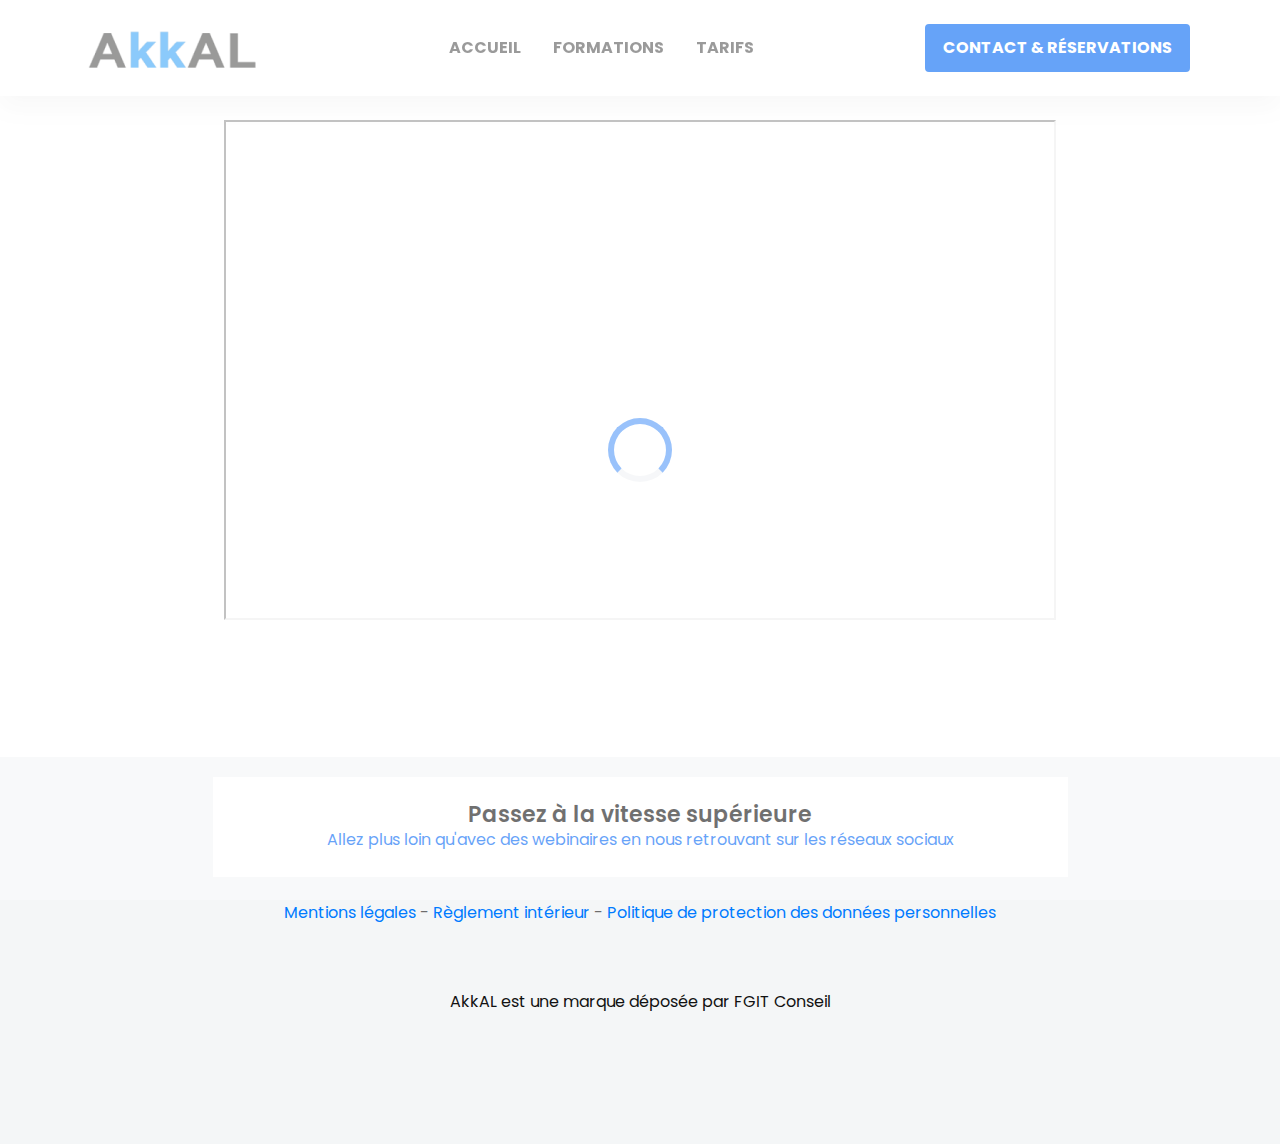
==== c5e423c7-1b0a-4bc1-b007-1ec89167972b.html @ ff51fa35 "first website release" ====
<!doctype html>
<html class="no-js" lang="fr">
<head>
    <link rel="canonical" href="https://www.akkal.fr/c5e423c7-1b0a-4bc1-b007-1ec89167972b.html" />
    <meta name="robots" content="none">
    <meta charset="utf-8">
    <!--====== Title ======-->
    <title>AkkAL - Formation & Collectif - Mentions légales</title>
    <meta name="description" content="">
    <meta name="viewport" content="width=device-width, initial-scale=1">
    <!--====== Favicon Icon ======-->
    <link rel="shortcut icon" href="assets/images/favicon.ico" type="image/ico">
    <!--====== Magnific Popup CSS ======-->
    <link rel="stylesheet" href="assets/css/magnific-popup.css">
    <!--====== Slick CSS ======-->
    <link rel="stylesheet" href="assets/css/slick.css">
    <!--====== Line Icons CSS ======-->
    <link rel="stylesheet" href="assets/css/LineIcons.css">
    <!--====== Bootstrap CSS ======-->
    <link rel="stylesheet" href="assets/css/bootstrap.min.css">
    <!--====== Default CSS ======-->
    <link rel="stylesheet" href="assets/css/default.css">
    <!--====== Style CSS ======-->
    <link rel="stylesheet" href="assets/css/style.css">
</head>
<body>
    <!--[if IE]>
    <p class="browserupgrade">You are using an <strong>outdated</strong> browser. Please <a href="https://browsehappy.com/">upgrade your browser</a> to improve your experience and security.</p>
  <![endif]-->

    <!--====== PRELOADER PART START ======-->

    <div class="preloader">
        <div class="loader">
            <div class="ytp-spinner">
                <div class="ytp-spinner-container">
                    <div class="ytp-spinner-rotator">
                        <div class="ytp-spinner-left">
                            <div class="ytp-spinner-circle"></div>
                        </div>
                        <div class="ytp-spinner-right">
                            <div class="ytp-spinner-circle"></div>
                        </div>
                    </div>
                </div>
            </div>
        </div>
    </div>

    <!--====== PRELOADER PART ENDS ======-->

    <!--====== NAVBAR TWO PART START ======-->

    <section class="navbar-area sticky">
        <div class="container">
            <div class="row">
                <div class="col-lg-12">
                    <nav class="navbar navbar-expand-lg">

                        <a class="navbar-brand" href="index.html">
                            <img src="assets/images/akkal_logo.png" alt="Logo">
                        </a>

                        <button class="navbar-toggler" type="button" data-toggle="collapse" data-target="#navbarTwo"
                            aria-controls="navbarTwo" aria-expanded="false" aria-label="Toggle navigation">
                            <span class="toggler-icon"></span>
                            <span class="toggler-icon"></span>
                            <span class="toggler-icon"></span>
                        </button>

                        <div class="collapse navbar-collapse sub-menu-bar" id="navbarTwo">
                            <ul class="navbar-nav m-auto">
                                <li class="nav-item"><a class="page-scroll" href="index.html#home">Accueil</a></li>
                                <li class="nav-item"><a class="page-scroll" href="index.html#services">Formations</a></li>
                                <li class="nav-item"><a class="page-scroll" href="index.html#pricing">Tarifs</a></li>
                            </ul>
                        </div>

                        <div class="navbar-btn d-none d-sm-inline-block">
                            <ul>
                                <li><a class="solid" href="Contact-reservation.html">Contact & Réservations</a></li>
                            </ul>
                        </div>
                    </nav> <!-- navbar -->
                </div>
            </div> <!-- row -->
        </div> <!-- container -->
    </section>

    <!--====== NAVBAR TWO PART ENDS ======-->

    <!--====== NEW HOME START ======-->

    <section id="home" class="team-area pt-120 pb-130">
        <div class="container">
            <div class="row justify-content-center">
                <div class="col-lg-12 col-md-10 text-center">
<!--                    <iframe type="application/pdf" src="http://docs.google.com/gview?url=https://drive.google.com/file/d/15ZKM6i2l4e6x-0tp0cNgDskytjxABYgN/view?usp=sharing&embedded=true" width="640" height="876">Loading...</iframe>-->
                    <iframe type="application/pdf" src="Akkal_AKFC_CCMS_001.pdf#toolbar=0" class="col-lg-9" height="500">Loading...</iframe>
                </div>
            </div> <!-- row -->
        </div> <!-- container -->
    </section>
    <!--====== PART START ======-->
    <section id="contact" class="contact-area">
        <div class="container">
            <div class="row justify-content-center">
                <div class="team-style-eleven text-center wow fadeIn col-lg-9 col-md-10" data-wow-duration="1s"
                    data-wow-delay="0s">
                    <div class="team-content">
                        <div class="team-social">
                            <ul class="social">
                                <li><a href="https://www.facebook.com/akkal.formation"><i
                                            class="lni lni-facebook-filled"></i></a></li>
                                <li><a href="https://twitter.com/AkkAL_Formation"><i
                                            class="lni lni-twitter-original"></i></a></li>
                                <li><a href="https://www.linkedin.com/company/akkal"><i
                                            class="lni lni-linkedin-original"></i></a></li>
                                <li><a href="https://www.instagram.com/akkal_formation/"><i
                                            class="lni lni-instagram"></i></a></li>
                            </ul>
                        </div>
                        <h4 class="team-name">Passez à la vitesse supérieure</h4>
                        <span class="sub-title">Allez plus loin qu'avec des webinaires en nous retrouvant sur les
                            réseaux sociaux</span>
                    </div>
                </div>
                <div class="col-lg-9 col-md-10">
                    <div class="section-title text-center pb-30">
                        <p class="text"><a href="mentionslegales.html">Mentions légales</a> - <a href="reglementinterieur.html">Règlement intérieur</a> - <a
                                href="rgpd.html">Politique de protection des données personnelles</a></p>
                    </div> <!-- section title -->
                </div>
                <div class="copyright text-center mt-35">
                    <p class="text">AkkAL est une marque déposée par FGIT Conseil</p>
                </div>
            </div>
        </div> <!-- container -->
    </section>

    <!--====== PART ENDS ======-->
    <!--====== BACK TOP TOP PART START ======-->

    <a href="#" class="back-to-top"><i class="lni lni-chevron-up"></i></a>

    <!--====== BACK TOP TOP PART ENDS ======-->

    <!--====== Jquery js ======-->
    <script src="assets/js/vendor/jquery-1.12.4.min.js"></script>
    <script src="assets/js/vendor/modernizr-3.7.1.min.js"></script>

    <!--====== Bootstrap js ======-->
    <script src="assets/js/popper.min.js"></script>
    <script src="assets/js/bootstrap.min.js"></script>

    <!--====== Slick js ======-->
    <script src="assets/js/slick.min.js"></script>

    <!--====== Magnific Popup js ======-->
    <script src="assets/js/jquery.magnific-popup.min.js"></script>

    <!--====== Ajax Contact js ======-->
    <script src="assets/js/ajax-contact.js"></script>

    <!--====== Isotope js ======-->
    <script src="assets/js/imagesloaded.pkgd.min.js"></script>
    <script src="assets/js/isotope.pkgd.min.js"></script>

    <!--====== Scrolling Nav js ======-->
    <script src="assets/js/jquery.easing.min.js"></script>
    <script src="assets/js/scrolling-nav.js"></script>

    <!--====== Main js ======-->
    <script src="assets/js/main.js"></script>

</body>
</html>
---- assets/css/default.css ----
/* Deafult Margin & Padding */
/*-- Margin Top --*/
.mt-5 {
	margin-top: 5px;
}
.mt-10 {
	margin-top: 10px;
}
.mt-15 {
	margin-top: 15px;
}
.mt-20 {
	margin-top: 20px;
}
.mt-25 {
	margin-top: 25px;
}
.mt-30 {
	margin-top: 30px;
}
.mt-35 {
	margin-top: 35px;
}
.mt-40 {
	margin-top: 40px;
}
.mt-45 {
	margin-top: 45px;
}
.mt-50 {
	margin-top: 50px;
}
.mt-55 {
	margin-top: 55px;
}
.mt-60 {
	margin-top: 60px;
}
.mt-65 {
	margin-top: 65px;
}
.mt-70 {
	margin-top: 70px;
}
.mt-75 {
	margin-top: 75px;
}
.mt-80 {
	margin-top: 80px;
}
.mt-85 {
	margin-top: 85px;
}
.mt-90 {
	margin-top: 90px;
}
.mt-95 {
	margin-top: 95px;
}
.mt-100 {
	margin-top: 100px;
}
.mt-105 {
	margin-top: 105px;
}
.mt-110 {
	margin-top: 110px;
}
.mt-115 {
	margin-top: 115px;
}
.mt-120 {
	margin-top: 120px;
}
.mt-125 {
	margin-top: 125px;
}
.mt-130 {
	margin-top: 130px;
}
.mt-135 {
	margin-top: 135px;
}
.mt-140 {
	margin-top: 140px;
}
.mt-145 {
	margin-top: 145px;
}
.mt-150 {
	margin-top: 150px;
}
.mt-155 {
	margin-top: 155px;
}
.mt-160 {
	margin-top: 160px;
}
.mt-165 {
	margin-top: 165px;
}
.mt-170 {
	margin-top: 170px;
}
.mt-175 {
	margin-top: 175px;
}
.mt-180 {
	margin-top: 180px;
}
.mt-185 {
	margin-top: 185px;
}
.mt-190 {
	margin-top: 190px;
}
.mt-195 {
	margin-top: 195px;
}
.mt-200 {
	margin-top: 200px;
}
/*-- Margin Bottom --*/

.mb-5 {
	margin-bottom: 5px;
}
.mb-10 {
	margin-bottom: 10px;
}
.mb-15 {
	margin-bottom: 15px;
}
.mb-20 {
	margin-bottom: 20px;
}
.mb-25 {
	margin-bottom: 25px;
}
.mb-30 {
	margin-bottom: 30px;
}
.mb-35 {
	margin-bottom: 35px;
}
.mb-40 {
	margin-bottom: 40px;
}
.mb-45 {
	margin-bottom: 45px;
}
.mb-50 {
	margin-bottom: 50px;
}
.mb-55 {
	margin-bottom: 55px;
}
.mb-60 {
	margin-bottom: 60px;
}
.mb-65 {
	margin-bottom: 65px;
}
.mb-70 {
	margin-bottom: 70px;
}
.mb-75 {
	margin-bottom: 75px;
}
.mb-80 {
	margin-bottom: 80px;
}
.mb-85 {
	margin-bottom: 85px;
}
.mb-90 {
	margin-bottom: 90px;
}
.mb-95 {
	margin-bottom: 95px;
}
.mb-100 {
	margin-bottom: 100px;
}
.mb-105 {
	margin-bottom: 105px;
}
.mb-110 {
	margin-bottom: 110px;
}
.mb-115 {
	margin-bottom: 115px;
}
.mb-120 {
	margin-bottom: 120px;
}
.mb-125 {
	margin-bottom: 125px;
}
.mb-130 {
	margin-bottom: 130px;
}
.mb-135 {
	margin-bottom: 135px;
}
.mb-140 {
	margin-bottom: 140px;
}
.mb-145 {
	margin-bottom: 145px;
}
.mb-150 {
	margin-bottom: 150px;
}
.mb-155 {
	margin-bottom: 155px;
}
.mb-160 {
	margin-bottom: 160px;
}
.mb-165 {
	margin-bottom: 165px;
}
.mb-170 {
	margin-bottom: 170px;
}
.mb-175 {
	margin-bottom: 175px;
}
.mb-180 {
	margin-bottom: 180px;
}
.mb-185 {
	margin-bottom: 185px;
}
.mb-190 {
	margin-bottom: 190px;
}
.mb-195 {
	margin-bottom: 195px;
}
.mb-200 {
	margin-bottom: 200px;
}
/*-- margin left --*/
.ml-5 {
	margin-left: 5px;
}
.ml-10 {
	margin-left: 10px;
}
.ml-15 {
	margin-left: 15px;
}
.ml-20 {
	margin-left: 20px;
}
.ml-25 {
	margin-left: 25px;
}
.ml-30 {
	margin-left: 30px;
}
.ml-35 {
	margin-left: 35px;
}
.ml-40 {
	margin-left: 40px;
}
.ml-45 {
	margin-left: 45px;
}
.ml-50 {
	margin-left: 50px;
}
.ml-55 {
	margin-left: 55px;
}
.ml-60 {
	margin-left: 60px;
}
.ml-65 {
	margin-left: 65px;
}
.ml-70 {
	margin-left: 70px;
}
.ml-75 {
	margin-left: 75px;
}
.ml-80 {
	margin-left: 80px;
}
.ml-85 {
	margin-left: 85px;
}
.ml-90 {
	margin-left: 90px;
}
.ml-95 {
	margin-left: 95px;
}
.ml-100 {
	margin-left: 100px;
}
.ml-105 {
	margin-left: 105px;
}
.ml-110 {
	margin-left: 110px;
}
.ml-115 {
	margin-left: 115px;
}
.ml-120 {
	margin-left: 120px;
}
.ml-125 {
	margin-left: 125px;
}
.ml-130 {
	margin-left: 130px;
}
.ml-135 {
	margin-left: 135px;
}
.ml-140 {
	margin-left: 140px;
}
.ml-145 {
	margin-left: 145px;
}
.ml-150 {
	margin-left: 150px;
}
.ml-155 {
	margin-left: 155px;
}
.ml-160 {
	margin-left: 160px;
}
.ml-165 {
	margin-left: 165px;
}
.ml-170 {
	margin-left: 170px;
}
.ml-175 {
	margin-left: 175px;
}
.ml-180 {
	margin-left: 180px;
}
.ml-185 {
	margin-left: 185px;
}
.ml-190 {
	margin-left: 190px;
}
.ml-195 {
	margin-left: 195px;
}
.ml-200 {
	margin-left: 200px;
}
/*-- margin right --*/
.mr-5 {
	margin-right: 5px;
}
.mr-10 {
	margin-right: 10px;
}
.mr-15 {
	margin-right: 15px;
}
.mr-20 {
	margin-right: 20px;
}
.mr-25 {
	margin-right: 25px;
}
.mr-30 {
	margin-right: 30px;
}
.mr-35 {
	margin-right: 35px;
}
.mr-40 {
	margin-right: 40px;
}
.mr-45 {
	margin-right: 45px;
}
.mr-50 {
	margin-right: 50px;
}
.mr-55 {
	margin-right: 55px;
}
.mr-60 {
	margin-right: 60px;
}
.mr-65 {
	margin-right: 65px;
}
.mr-70 {
	margin-right: 70px;
}
.mr-75 {
	margin-right: 75px;
}
.mr-80 {
	margin-right: 80px;
}
.mr-85 {
	margin-right: 85px;
}
.mr-90 {
	margin-right: 90px;
}
.mr-95 {
	margin-right: 95px;
}
.mr-100 {
	margin-right: 100px;
}
.mr-105 {
	margin-right: 105px;
}
.mr-110 {
	margin-right: 110px;
}
.mr-115 {
	margin-right: 115px;
}
.mr-120 {
	margin-right: 120px;
}
.mr-125 {
	margin-right: 125px;
}
.mr-130 {
	margin-right: 130px;
}
.mr-135 {
	margin-right: 135px;
}
.mr-140 {
	margin-right: 140px;
}
.mr-145 {
	margin-right: 145px;
}
.mr-150 {
	margin-right: 150px;
}
.mr-155 {
	margin-right: 155px;
}
.mr-160 {
	margin-right: 160px;
}
.mr-165 {
	margin-right: 165px;
}
.mr-170 {
	margin-right: 170px;
}
.mr-175 {
	margin-right: 175px;
}
.mr-180 {
	margin-right: 180px;
}
.mr-185 {
	margin-right: 185px;
}
.mr-190 {
	margin-right: 190px;
}
.mr-195 {
	margin-right: 195px;
}
.mr-200 {
	margin-right: 200px;
}


/*-- Padding Top --*/

.pt-5 {
	padding-top: 5px;
}
.pt-10 {
	padding-top: 10px;
}
.pt-15 {
	padding-top: 15px;
}
.pt-20 {
	padding-top: 20px;
}
.pt-25 {
	padding-top: 25px;
}
.pt-30 {
	padding-top: 30px;
}
.pt-35 {
	padding-top: 35px;
}
.pt-40 {
	padding-top: 40px;
}
.pt-45 {
	padding-top: 45px;
}
.pt-50 {
	padding-top: 50px;
}
.pt-55 {
	padding-top: 55px;
}
.pt-60 {
	padding-top: 60px;
}
.pt-65 {
	padding-top: 65px;
}
.pt-70 {
	padding-top: 70px;
}
.pt-75 {
	padding-top: 75px;
}
.pt-80 {
	padding-top: 80px;
}
.pt-85 {
	padding-top: 85px;
}
.pt-90 {
	padding-top: 90px;
}
.pt-95 {
	padding-top: 95px;
}
.pt-100 {
	padding-top: 100px;
}
.pt-105 {
	padding-top: 105px;
}
.pt-110 {
	padding-top: 110px;
}
.pt-115 {
	padding-top: 115px;
}
.pt-120 {
	padding-top: 120px;
}
.pt-125 {
	padding-top: 125px;
}
.pt-130 {
	padding-top: 130px;
}
.pt-135 {
	padding-top: 135px;
}
.pt-140 {
	padding-top: 140px;
}
.pt-145 {
	padding-top: 145px;
}
.pt-150 {
	padding-top: 150px;
}
.pt-155 {
	padding-top: 155px;
}
.pt-160 {
	padding-top: 160px;
}
.pt-165 {
	padding-top: 165px;
}
.pt-170 {
	padding-top: 170px;
}
.pt-175 {
	padding-top: 175px;
}
.pt-180 {
	padding-top: 180px;
}
.pt-185 {
	padding-top: 185px;
}
.pt-190 {
	padding-top: 190px;
}
.pt-195 {
	padding-top: 195px;
}
.pt-200 {
	padding-top: 200px;
}
/*-- Padding Bottom --*/

.pb-5 {
	padding-bottom: 5px;
}
.pb-10 {
	padding-bottom: 10px;
}
.pb-15 {
	padding-bottom: 15px;
}
.pb-20 {
	padding-bottom: 20px;
}
.pb-25 {
	padding-bottom: 25px;
}
.pb-30 {
	padding-bottom: 30px;
}
.pb-35 {
	padding-bottom: 35px;
}
.pb-40 {
	padding-bottom: 40px;
}
.pb-45 {
	padding-bottom: 45px;
}
.pb-50 {
	padding-bottom: 50px;
}
.pb-55 {
	padding-bottom: 55px;
}
.pb-60 {
	padding-bottom: 60px;
}
.pb-65 {
	padding-bottom: 65px;
}
.pb-70 {
	padding-bottom: 70px;
}
.pb-75 {
	padding-bottom: 75px;
}
.pb-80 {
	padding-bottom: 80px;
}
.pb-85 {
	padding-bottom: 85px;
}
.pb-90 {
	padding-bottom: 90px;
}
.pb-95 {
	padding-bottom: 95px;
}
.pb-100 {
	padding-bottom: 100px;
}
.pb-105 {
	padding-bottom: 105px;
}
.pb-110 {
	padding-bottom: 110px;
}
.pb-115 {
	padding-bottom: 115px;
}
.pb-120 {
	padding-bottom: 120px;
}
.pb-125 {
	padding-bottom: 125px;
}
.pb-130 {
	padding-bottom: 130px;
}
.pb-135 {
	padding-bottom: 135px;
}
.pb-140 {
	padding-bottom: 140px;
}
.pb-145 {
	padding-bottom: 145px;
}
.pb-150 {
	padding-bottom: 150px;
}
.pb-155 {
	padding-bottom: 155px;
}
.pb-160 {
	padding-bottom: 160px;
}
.pb-165 {
	padding-bottom: 165px;
}
.pb-170 {
	padding-bottom: 170px;
}
.pb-175 {
	padding-bottom: 175px;
}
.pb-180 {
	padding-bottom: 180px;
}
.pb-185 {
	padding-bottom: 185px;
}
.pb-190 {
	padding-bottom: 190px;
}
.pb-195 {
	padding-bottom: 195px;
}
.pb-200 {
	padding-bottom: 200px;
}

/*-- Padding left --*/

.pl-0 {
	padding-left: 0px;
}
.pl-5 {
	padding-left: 5px;
}
.pl-10 {
	padding-left: 10px;
}
.pl-15 {
	padding-left: 15px;
}
.pl-20 {
	padding-left: 20px;
}
.pl-25 {
	padding-left: 25px;
}
.pl-30 {
	padding-left: 30px;
}
.pl-35 {
	padding-left: 35px;
}
.pl-40 {
	padding-left: 40px;
}
.pl-45 {
	padding-left: 45px;
}
.pl-50 {
	padding-left: 50px;
}
.pl-55 {
	padding-left: 55px;
}
.pl-60 {
	padding-left: 60px;
}
.pl-65 {
	padding-left: 65px;
}
.pl-70 {
	padding-left: 70px;
}
.pl-75 {
	padding-left: 75px;
}
.pl-80 {
	padding-left: 80px;
}
.pl-85 {
	padding-left: 85px;
}
.pl-90 {
	padding-left: 90px;
}
.pl-100 {
	padding-left: 100px;
}
.pl-105 {
	padding-left: 105px;
}
.pl-110 {
	padding-left: 110px;
}
.pl-115 {
	padding-left: 115px;
}
.pl-120 {
	padding-left: 120px;
}
.pl-125 {
	padding-left: 125px;
}
/*-- Padding right --*/

.pr-0 {
	padding-right: 0px;
}
.pr-5 {
	padding-right: 5px;
}
.pr-10 {
	padding-right: 10px;
}
.pr-15 {
	padding-right: 15px;
}
.pr-20 {
	padding-right: 20px;
}
.pr-25 {
	padding-right: 25px;
}
.pr-30 {
	padding-right: 30px;
}
.pr-35 {
	padding-right: 35px;
}
.pr-40 {
	padding-right: 40px;
}
.pr-45 {
	padding-right: 45px;
}
.pr-50 {
	padding-right: 50px;
}
.pr-55 {
	padding-right: 55px;
}
.pr-60 {
	padding-right: 60px;
}
.pr-65 {
	padding-right: 65px;
}
.pr-70 {
	padding-right: 70px;
}
.pr-75 {
	padding-right: 75px;
}
.pr-80 {
	padding-right: 80px;
}
.pr-85 {
	padding-right: 85px;
}
.pr-90 {
	padding-right: 90px;
}
.pr-95 {
	padding-right: 95px;
}
.pr-100 {
	padding-right: 100px;
}
.pr-105 {
	padding-right: 105px;
}
/* Background Color */

.gray-bg {
	background: #f6f6f6;
}
.white-bg {
	background: #fff;
}
.black-bg {
	background: #222;
}
/* Color */

.white {
	color: #fff;
}
.black {
	color: #222;
}
/* black overlay */

[data-overlay] {
	position: relative;
}
[data-overlay]::before {
	background: #000 none repeat scroll 0 0;
	content: "";
	height: 100%;
	left: 0;
	position: absolute;
	top: 0;
	width: 100%;
	z-index: 1;
}
[data-overlay="3"]::before {
	opacity: 0.3;
}
[data-overlay="4"]::before {
	opacity: 0.4;
}
[data-overlay="5"]::before {
	opacity: 0.5;
}
[data-overlay="6"]::before {
	opacity: 0.6;
}
[data-overlay="7"]::before {
	opacity: 0.7;
}
[data-overlay="8"]::before {
	opacity: 0.8;
}
[data-overlay="9"]::before {
	opacity: 0.9;
}
---- assets/css/style.css ----
/*-----------------------------------------------------------------------------------

    Template Name: Smash - Bootstrap Template
    Template URI: uideck.com
    Author: UIdeck
    Version: 1.0

-----------------------------------------------------------------------------------

    CSS INDEX
    ===================

    01. Theme default CSS
	02. Header
    03. Hero
	04. Footer

-----------------------------------------------------------------------------------*/
/*===========================
      01.COMMON css 
===========================*/
@import url("https://fonts.googleapis.com/css?family=Poppins:300,400,500,600,700,800");
body {
  font-family: "Poppins", sans-serif;
  font-weight: normal;
  font-style: normal;
  color: #121212; }

* {
  margin: 0;
  padding: 0;
  -webkit-box-sizing: border-box;
  -moz-box-sizing: border-box;
  box-sizing: border-box; }

img {
  max-width: 100%; }

a:focus,
input:focus,
textarea:focus,
button:focus {
  text-decoration: none;
  outline: none; }

a:focus,
a:hover {
  text-decoration: none; }

i,
span,
a {
  display: inline-block; }

h1,
h2,
h3,
h4,
h5,
h6 {
  font-family: "Poppins", sans-serif;
  font-weight: 600;
  color: #121212;
  margin: 0px; }

h1 {
  font-size: 48px; }

h2 {
  font-size: 36px; }

h3 {
  font-size: 28px; }

h4 {
  font-size: 22px; }

h5 {
  font-size: 18px; }

h6 {
  font-size: 16px; }

ul, ol {
  margin: 0px;
  padding: 0px;
  list-style-type: none; }

p {
  font-size: 16px;
  font-weight: 400;
  line-height: 24px;
  color: #121212;
  margin: 0px; }

.bg_cover {
  background-position: center center;
  background-size: cover;
  background-repeat: no-repeat;
  width: 100%;
  height: 100%; }

/*===== All Slick Slide Outline Style =====*/
.slick-slide {
  outline: 0; }

/*===== All Section Title Style =====*/
.section-title .title {
  font-size: 44px;
  font-weight: 600;
  color: #121212;
  line-height: 55px; }
  @media (max-width: 767px) {
    .section-title .title {
      font-size: 30px;
      line-height: 35px; } }
.section-title .text {
  font-size: 16px;
  line-height: 24px;
  color: #6c6c6c;
  margin-top: 24px; }

/*===== All Preloader Style =====*/
.preloader {
  /* Body Overlay */
  position: fixed;
  top: 0;
  left: 0;
  display: table;
  height: 100%;
  width: 100%;
  /* Change Background Color */
  background: #fff;
  z-index: 99999; }
  .preloader .loader {
    display: table-cell;
    vertical-align: middle;
    text-align: center; }
    .preloader .loader .ytp-spinner {
      position: absolute;
      left: 50%;
      top: 50%;
      width: 64px;
      margin-left: -32px;
      z-index: 18;
      pointer-events: none; }
      .preloader .loader .ytp-spinner .ytp-spinner-container {
        pointer-events: none;
        position: absolute;
        width: 100%;
        padding-bottom: 100%;
        top: 50%;
        left: 50%;
        margin-top: -50%;
        margin-left: -50%;
        -webkit-animation: ytp-spinner-linspin 1568.23529647ms linear infinite;
        -moz-animation: ytp-spinner-linspin 1568.23529647ms linear infinite;
        -o-animation: ytp-spinner-linspin 1568.23529647ms linear infinite;
        animation: ytp-spinner-linspin 1568.23529647ms linear infinite; }
        .preloader .loader .ytp-spinner .ytp-spinner-container .ytp-spinner-rotator {
          position: absolute;
          width: 100%;
          height: 100%;
          -webkit-animation: ytp-spinner-easespin 5332ms cubic-bezier(0.4, 0, 0.2, 1) infinite both;
          -moz-animation: ytp-spinner-easespin 5332ms cubic-bezier(0.4, 0, 0.2, 1) infinite both;
          -o-animation: ytp-spinner-easespin 5332ms cubic-bezier(0.4, 0, 0.2, 1) infinite both;
          animation: ytp-spinner-easespin 5332ms cubic-bezier(0.4, 0, 0.2, 1) infinite both; }
          .preloader .loader .ytp-spinner .ytp-spinner-container .ytp-spinner-rotator .ytp-spinner-left {
            position: absolute;
            top: 0;
            left: 0;
            bottom: 0;
            overflow: hidden;
            right: 50%; }
          .preloader .loader .ytp-spinner .ytp-spinner-container .ytp-spinner-rotator .ytp-spinner-right {
            position: absolute;
            top: 0;
            right: 0;
            bottom: 0;
            overflow: hidden;
            left: 50%; }
    .preloader .loader .ytp-spinner-circle {
      box-sizing: border-box;
      position: absolute;
      width: 200%;
      height: 100%;
      border-style: solid;
      /* Spinner Color */
      border-color: #0067f4 #0067f4 #e9ecef;
      border-radius: 50%;
      border-width: 6px; }
    .preloader .loader .ytp-spinner-left .ytp-spinner-circle {
      left: 0;
      right: -100%;
      border-right-color: #e9ecef;
      -webkit-animation: ytp-spinner-left-spin 1333ms cubic-bezier(0.4, 0, 0.2, 1) infinite both;
      -moz-animation: ytp-spinner-left-spin 1333ms cubic-bezier(0.4, 0, 0.2, 1) infinite both;
      -o-animation: ytp-spinner-left-spin 1333ms cubic-bezier(0.4, 0, 0.2, 1) infinite both;
      animation: ytp-spinner-left-spin 1333ms cubic-bezier(0.4, 0, 0.2, 1) infinite both; }
    .preloader .loader .ytp-spinner-right .ytp-spinner-circle {
      left: -100%;
      right: 0;
      border-left-color: #e9ecef;
      -webkit-animation: ytp-right-spin 1333ms cubic-bezier(0.4, 0, 0.2, 1) infinite both;
      -moz-animation: ytp-right-spin 1333ms cubic-bezier(0.4, 0, 0.2, 1) infinite both;
      -o-animation: ytp-right-spin 1333ms cubic-bezier(0.4, 0, 0.2, 1) infinite both;
      animation: ytp-right-spin 1333ms cubic-bezier(0.4, 0, 0.2, 1) infinite both; }

/* Preloader Animations */
@-webkit-keyframes ytp-spinner-linspin {
  to {
    -webkit-transform: rotate(360deg);
    -moz-transform: rotate(360deg);
    -ms-transform: rotate(360deg);
    -o-transform: rotate(360deg);
    transform: rotate(360deg); } }
@keyframes ytp-spinner-linspin {
  to {
    -webkit-transform: rotate(360deg);
    -moz-transform: rotate(360deg);
    -ms-transform: rotate(360deg);
    -o-transform: rotate(360deg);
    transform: rotate(360deg); } }
@-webkit-keyframes ytp-spinner-easespin {
  12.5% {
    -webkit-transform: rotate(135deg);
    -moz-transform: rotate(135deg);
    -ms-transform: rotate(135deg);
    -o-transform: rotate(135deg);
    transform: rotate(135deg); }
  25% {
    -webkit-transform: rotate(270deg);
    -moz-transform: rotate(270deg);
    -ms-transform: rotate(270deg);
    -o-transform: rotate(270deg);
    transform: rotate(270deg); }
  37.5% {
    -webkit-transform: rotate(405deg);
    -moz-transform: rotate(405deg);
    -ms-transform: rotate(405deg);
    -o-transform: rotate(405deg);
    transform: rotate(405deg); }
  50% {
    -webkit-transform: rotate(540deg);
    -moz-transform: rotate(540deg);
    -ms-transform: rotate(540deg);
    -o-transform: rotate(540deg);
    transform: rotate(540deg); }
  62.5% {
    -webkit-transform: rotate(675deg);
    -moz-transform: rotate(675deg);
    -ms-transform: rotate(675deg);
    -o-transform: rotate(675deg);
    transform: rotate(675deg); }
  75% {
    -webkit-transform: rotate(810deg);
    -moz-transform: rotate(810deg);
    -ms-transform: rotate(810deg);
    -o-transform: rotate(810deg);
    transform: rotate(810deg); }
  87.5% {
    -webkit-transform: rotate(945deg);
    -moz-transform: rotate(945deg);
    -ms-transform: rotate(945deg);
    -o-transform: rotate(945deg);
    transform: rotate(945deg); }
  to {
    -webkit-transform: rotate(1080deg);
    -moz-transform: rotate(1080deg);
    -ms-transform: rotate(1080deg);
    -o-transform: rotate(1080deg);
    transform: rotate(1080deg); } }
@keyframes ytp-spinner-easespin {
  12.5% {
    -webkit-transform: rotate(135deg);
    -moz-transform: rotate(135deg);
    -ms-transform: rotate(135deg);
    -o-transform: rotate(135deg);
    transform: rotate(135deg); }
  25% {
    -webkit-transform: rotate(270deg);
    -moz-transform: rotate(270deg);
    -ms-transform: rotate(270deg);
    -o-transform: rotate(270deg);
    transform: rotate(270deg); }
  37.5% {
    -webkit-transform: rotate(405deg);
    -moz-transform: rotate(405deg);
    -ms-transform: rotate(405deg);
    -o-transform: rotate(405deg);
    transform: rotate(405deg); }
  50% {
    -webkit-transform: rotate(540deg);
    -moz-transform: rotate(540deg);
    -ms-transform: rotate(540deg);
    -o-transform: rotate(540deg);
    transform: rotate(540deg); }
  62.5% {
    -webkit-transform: rotate(675deg);
    -moz-transform: rotate(675deg);
    -ms-transform: rotate(675deg);
    -o-transform: rotate(675deg);
    transform: rotate(675deg); }
  75% {
    -webkit-transform: rotate(810deg);
    -moz-transform: rotate(810deg);
    -ms-transform: rotate(810deg);
    -o-transform: rotate(810deg);
    transform: rotate(810deg); }
  87.5% {
    -webkit-transform: rotate(945deg);
    -moz-transform: rotate(945deg);
    -ms-transform: rotate(945deg);
    -o-transform: rotate(945deg);
    transform: rotate(945deg); }
  to {
    -webkit-transform: rotate(1080deg);
    -moz-transform: rotate(1080deg);
    -ms-transform: rotate(1080deg);
    -o-transform: rotate(1080deg);
    transform: rotate(1080deg); } }
@-webkit-keyframes ytp-spinner-left-spin {
  0% {
    -webkit-transform: rotate(130deg);
    -moz-transform: rotate(130deg);
    -ms-transform: rotate(130deg);
    -o-transform: rotate(130deg);
    transform: rotate(130deg); }
  50% {
    -webkit-transform: rotate(-5deg);
    -moz-transform: rotate(-5deg);
    -ms-transform: rotate(-5deg);
    -o-transform: rotate(-5deg);
    transform: rotate(-5deg); }
  to {
    -webkit-transform: rotate(130deg);
    -moz-transform: rotate(130deg);
    -ms-transform: rotate(130deg);
    -o-transform: rotate(130deg);
    transform: rotate(130deg); } }
@keyframes ytp-spinner-left-spin {
  0% {
    -webkit-transform: rotate(130deg);
    -moz-transform: rotate(130deg);
    -ms-transform: rotate(130deg);
    -o-transform: rotate(130deg);
    transform: rotate(130deg); }
  50% {
    -webkit-transform: rotate(-5deg);
    -moz-transform: rotate(-5deg);
    -ms-transform: rotate(-5deg);
    -o-transform: rotate(-5deg);
    transform: rotate(-5deg); }
  to {
    -webkit-transform: rotate(130deg);
    -moz-transform: rotate(130deg);
    -ms-transform: rotate(130deg);
    -o-transform: rotate(130deg);
    transform: rotate(130deg); } }
@-webkit-keyframes ytp-right-spin {
  0% {
    -webkit-transform: rotate(-130deg);
    -moz-transform: rotate(-130deg);
    -ms-transform: rotate(-130deg);
    -o-transform: rotate(-130deg);
    transform: rotate(-130deg); }
  50% {
    -webkit-transform: rotate(5deg);
    -moz-transform: rotate(5deg);
    -ms-transform: rotate(5deg);
    -o-transform: rotate(5deg);
    transform: rotate(5deg); }
  to {
    -webkit-transform: rotate(-130deg);
    -moz-transform: rotate(-130deg);
    -ms-transform: rotate(-130deg);
    -o-transform: rotate(-130deg);
    transform: rotate(-130deg); } }
@keyframes ytp-right-spin {
  0% {
    -webkit-transform: rotate(-130deg);
    -moz-transform: rotate(-130deg);
    -ms-transform: rotate(-130deg);
    -o-transform: rotate(-130deg);
    transform: rotate(-130deg); }
  50% {
    -webkit-transform: rotate(5deg);
    -moz-transform: rotate(5deg);
    -ms-transform: rotate(5deg);
    -o-transform: rotate(5deg);
    transform: rotate(5deg); }
  to {
    -webkit-transform: rotate(-130deg);
    -moz-transform: rotate(-130deg);
    -ms-transform: rotate(-130deg);
    -o-transform: rotate(-130deg);
    transform: rotate(-130deg); } }
/*===========================
    11.BUTTON css 
===========================*/
.buttons-title .title {
  font-size: 36px;
  line-height: 45px;
  color: #6c6c6c; }
  @media (max-width: 767px) {
    .buttons-title .title {
      font-size: 24px;
      line-height: 35px; } }

.main-btn {
  display: inline-block;
  font-weight: 700;
  text-align: center;
  white-space: nowrap;
  vertical-align: middle;
  -webkit-user-select: none;
  -moz-user-select: none;
  -ms-user-select: none;
  user-select: none;
  border: 2px solid transparent;
  padding: 0 32px;
  font-size: 16px;
  line-height: 46px;
  color: #0067f4;
  cursor: pointer;
  z-index: 5;
  -webkit-transition: all 0.4s ease-out 0s;
  -moz-transition: all 0.4s ease-out 0s;
  -ms-transition: all 0.4s ease-out 0s;
  -o-transition: all 0.4s ease-out 0s;
  transition: all 0.4s ease-out 0s;
  position: relative;
  text-transform: uppercase; }
  @media (max-width: 767px) {
    .main-btn {
      font-size: 14px;
      padding: 0 20px;
      line-height: 40px; } }

/*===== standard Buttons =====*/
.standard-buttons ul li {
  display: inline-block;
  margin-left: 18px;
  margin-top: 20px; }
  @media (max-width: 767px) {
    .standard-buttons ul li {
      margin-left: 0; } }
  .standard-buttons ul li:first-child {
    margin-left: 0; }
.standard-buttons .standard-one {
  border-color: #0067f4; }
  .standard-buttons .standard-one:hover {
    color: #0067f4;
    background-color: rgba(0, 103, 244, 0.4); }
.standard-buttons .standard-two {
  color: #fff;
  background-color: #0067f4;
  border-color: #0067f4; }
  .standard-buttons .standard-two:hover {
    color: #0067f4;
    background-color: transparent; }
.standard-buttons .standard-three {
  overflow: hidden;
  line-height: 50px;
  color: #fff;
  background: -webkit-linear-gradient(left, #0067f4 0%, #2bdbdc 50%, #0067f4 100%);
  background: -o-linear-gradient(left, #0067f4 0%, #2bdbdc 50%, #0067f4 100%);
  background: linear-gradient(to right, #0067f4 0%, #2bdbdc 50%, #0067f4 100%);
  border: 0;
  line-height: 52px;
  background-size: 200% auto; }
  @media only screen and (min-width: 768px) and (max-width: 991px) {
    .standard-buttons .standard-three {
      line-height: 44px; } }
  @media (max-width: 767px) {
    .standard-buttons .standard-three {
      line-height: 44px; } }
  .standard-buttons .standard-three:hover {
    background-position: right center; }
.standard-buttons .standard-four {
  border-color: #0067f4;
  padding-left: 60px; }
  @media (max-width: 767px) {
    .standard-buttons .standard-four {
      padding-left: 40px; } }
  .standard-buttons .standard-four span {
    position: absolute;
    top: 50%;
    -webkit-transform: translateY(-50%);
    -moz-transform: translateY(-50%);
    -ms-transform: translateY(-50%);
    -o-transform: translateY(-50%);
    transform: translateY(-50%);
    overflow: hidden;
    left: 30px;
    line-height: normal; }
    @media (max-width: 767px) {
      .standard-buttons .standard-four span {
        left: 15px; } }
  .standard-buttons .standard-four:hover {
    color: #0067f4;
    background-color: rgba(0, 103, 244, 0.4); }
    .standard-buttons .standard-four:hover i {
      animation: iconTranslateY 0.5s forwards; }
.standard-buttons .standard-five {
  color: #fff;
  background-color: #0067f4;
  border-color: #0067f4;
  padding-left: 60px; }
  @media (max-width: 767px) {
    .standard-buttons .standard-five {
      padding-left: 40px; } }
  .standard-buttons .standard-five span {
    position: absolute;
    top: 50%;
    -webkit-transform: translateY(-50%);
    -moz-transform: translateY(-50%);
    -ms-transform: translateY(-50%);
    -o-transform: translateY(-50%);
    transform: translateY(-50%);
    overflow: hidden;
    left: 30px;
    line-height: normal; }
    @media (max-width: 767px) {
      .standard-buttons .standard-five span {
        left: 15px; } }
  .standard-buttons .standard-five:hover {
    color: #0067f4;
    background-color: transparent; }
    .standard-buttons .standard-five:hover i {
      animation: iconTranslateY 0.5s forwards; }
.standard-buttons .standard-six {
  padding-right: 60px;
  overflow: hidden;
  line-height: 50px;
  color: #fff;
  background: -webkit-linear-gradient(left, #0067f4 0%, #2bdbdc 50%, #0067f4 100%);
  background: -o-linear-gradient(left, #0067f4 0%, #2bdbdc 50%, #0067f4 100%);
  background: linear-gradient(to right, #0067f4 0%, #2bdbdc 50%, #0067f4 100%);
  border: 0;
  line-height: 52px;
  background-size: 200% auto; }
  @media (max-width: 767px) {
    .standard-buttons .standard-six {
      padding-right: 40px;
      line-height: 44px; } }
  @media only screen and (min-width: 768px) and (max-width: 991px) {
    .standard-buttons .standard-six {
      line-height: 44px; } }
  .standard-buttons .standard-six span {
    position: absolute;
    top: 50%;
    -webkit-transform: translateY(-50%);
    -moz-transform: translateY(-50%);
    -ms-transform: translateY(-50%);
    -o-transform: translateY(-50%);
    transform: translateY(-50%);
    overflow: hidden;
    right: 30px;
    line-height: normal; }
    @media (max-width: 767px) {
      .standard-buttons .standard-six span {
        right: 15px; } }
  .standard-buttons .standard-six:hover {
    background-position: right center; }
    .standard-buttons .standard-six:hover i {
      -webkit-animation: iconTranslateY 0.5s forwards;
      -moz-animation: iconTranslateY 0.5s forwards;
      -o-animation: iconTranslateY 0.5s forwards;
      animation: iconTranslateY 0.5s forwards; }

/*===== Light Rounded Buttons =====*/
.light-rounded-buttons ul li {
  display: inline-block;
  margin-left: 18px;
  margin-top: 20px; }
  @media (max-width: 767px) {
    .light-rounded-buttons ul li {
      margin-left: 0; } }
  .light-rounded-buttons ul li:first-child {
    margin-left: 0; }
.light-rounded-buttons .main-btn {
  border-radius: 5px; }
.light-rounded-buttons .light-rounded-one {
  border-color: #0067f4; }
  .light-rounded-buttons .light-rounded-one:hover {
    color: #0067f4;
    background-color: rgba(0, 103, 244, 0.4); }
.light-rounded-buttons .light-rounded-two {
  color: #fff;
  background-color: #0067f4;
  border-color: #0067f4; }
  .light-rounded-buttons .light-rounded-two:hover {
    color: #0067f4;
    background-color: transparent; }
.light-rounded-buttons .light-rounded-three {
  overflow: hidden;
  line-height: 50px;
  color: #fff;
  background: -webkit-linear-gradient(left, #0067f4 0%, #2bdbdc 50%, #0067f4 100%);
  background: -o-linear-gradient(left, #0067f4 0%, #2bdbdc 50%, #0067f4 100%);
  background: linear-gradient(to right, #0067f4 0%, #2bdbdc 50%, #0067f4 100%);
  background-size: 200% auto;
  line-height: 52px;
  border: 0; }
  @media only screen and (min-width: 768px) and (max-width: 991px) {
    .light-rounded-buttons .light-rounded-three {
      line-height: 44px; } }
  @media (max-width: 767px) {
    .light-rounded-buttons .light-rounded-three {
      line-height: 44px; } }
  .light-rounded-buttons .light-rounded-three:hover {
    background-position: right center; }
.light-rounded-buttons .light-rounded-four {
  border-color: #0067f4;
  padding-left: 60px; }
  @media (max-width: 767px) {
    .light-rounded-buttons .light-rounded-four {
      padding-left: 40px; } }
  .light-rounded-buttons .light-rounded-four span {
    position: absolute;
    top: 50%;
    -webkit-transform: translateY(-50%);
    -moz-transform: translateY(-50%);
    -ms-transform: translateY(-50%);
    -o-transform: translateY(-50%);
    transform: translateY(-50%);
    overflow: hidden;
    left: 30px;
    line-height: normal; }
    @media (max-width: 767px) {
      .light-rounded-buttons .light-rounded-four span {
        left: 15px; } }
  .light-rounded-buttons .light-rounded-four:hover {
    color: #0067f4;
    background-color: rgba(0, 103, 244, 0.4); }
    .light-rounded-buttons .light-rounded-four:hover i {
      -webkit-animation: iconTranslateY 0.5s forwards;
      -moz-animation: iconTranslateY 0.5s forwards;
      -o-animation: iconTranslateY 0.5s forwards;
      animation: iconTranslateY 0.5s forwards; }
.light-rounded-buttons .light-rounded-five {
  color: #fff;
  background-color: #0067f4;
  border-color: #0067f4;
  padding-left: 60px; }
  @media (max-width: 767px) {
    .light-rounded-buttons .light-rounded-five {
      padding-left: 40px; } }
  .light-rounded-buttons .light-rounded-five span {
    position: absolute;
    top: 50%;
    -webkit-transform: translateY(-50%);
    -moz-transform: translateY(-50%);
    -ms-transform: translateY(-50%);
    -o-transform: translateY(-50%);
    transform: translateY(-50%);
    overflow: hidden;
    left: 30px;
    line-height: normal; }
    @media (max-width: 767px) {
      .light-rounded-buttons .light-rounded-five span {
        left: 15px; } }
  .light-rounded-buttons .light-rounded-five:hover {
    color: #0067f4;
    background-color: transparent; }
    .light-rounded-buttons .light-rounded-five:hover i {
      -webkit-animation: iconTranslateY 0.5s forwards;
      -moz-animation: iconTranslateY 0.5s forwards;
      -o-animation: iconTranslateY 0.5s forwards;
      animation: iconTranslateY 0.5s forwards; }
.light-rounded-buttons .light-rounded-six {
  padding-right: 60px;
  overflow: hidden;
  line-height: 50px;
  color: #fff;
  background: -webkit-linear-gradient(left, #0067f4 0%, #2bdbdc 50%, #0067f4 100%);
  background: -o-linear-gradient(left, #0067f4 0%, #2bdbdc 50%, #0067f4 100%);
  background: linear-gradient(to right, #0067f4 0%, #2bdbdc 50%, #0067f4 100%);
  background-size: 200% auto;
  line-height: 52px;
  border: 0; }
  @media only screen and (min-width: 768px) and (max-width: 991px) {
    .light-rounded-buttons .light-rounded-six {
      line-height: 44px; } }
  @media (max-width: 767px) {
    .light-rounded-buttons .light-rounded-six {
      padding-right: 40px;
      line-height: 44px; } }
  .light-rounded-buttons .light-rounded-six span {
    position: absolute;
    top: 50%;
    -webkit-transform: translateY(-50%);
    -moz-transform: translateY(-50%);
    -ms-transform: translateY(-50%);
    -o-transform: translateY(-50%);
    transform: translateY(-50%);
    overflow: hidden;
    right: 30px;
    line-height: normal; }
    @media (max-width: 767px) {
      .light-rounded-buttons .light-rounded-six span {
        right: 15px; } }
  .light-rounded-buttons .light-rounded-six:hover {
    background-position: right center; }
    .light-rounded-buttons .light-rounded-six:hover i {
      -webkit-animation: iconTranslateY 0.5s forwards;
      -moz-animation: iconTranslateY 0.5s forwards;
      -o-animation: iconTranslateY 0.5s forwards;
      animation: iconTranslateY 0.5s forwards; }

/*===== Semi Rounded Buttons =====*/
.semi-rounded-buttons ul li {
  display: inline-block;
  margin-left: 18px;
  margin-top: 20px; }
  @media (max-width: 767px) {
    .semi-rounded-buttons ul li {
      margin-left: 0; } }
  .semi-rounded-buttons ul li:first-child {
    margin-left: 0; }
.semi-rounded-buttons .main-btn {
  border-radius: 10px; }
.semi-rounded-buttons .semi-rounded-one {
  border-color: #0067f4; }
  .semi-rounded-buttons .semi-rounded-one:hover {
    color: #0067f4;
    background-color: rgba(0, 103, 244, 0.4); }
.semi-rounded-buttons .semi-rounded-two {
  color: #fff;
  background-color: #0067f4;
  border-color: #0067f4; }
  .semi-rounded-buttons .semi-rounded-two:hover {
    color: #0067f4;
    background-color: transparent; }
.semi-rounded-buttons .semi-rounded-three {
  overflow: hidden;
  line-height: 52px;
  background: -webkit-linear-gradient(left, #0067f4 0%, #2bdbdc 50%, #0067f4 100%);
  background: -o-linear-gradient(left, #0067f4 0%, #2bdbdc 50%, #0067f4 100%);
  background: linear-gradient(to right, #0067f4 0%, #2bdbdc 50%, #0067f4 100%);
  background-size: 200% auto;
  border: 0;
  color: #fff; }
  @media only screen and (min-width: 768px) and (max-width: 991px) {
    .semi-rounded-buttons .semi-rounded-three {
      line-height: 44px; } }
  @media (max-width: 767px) {
    .semi-rounded-buttons .semi-rounded-three {
      line-height: 44px; } }
  .semi-rounded-buttons .semi-rounded-three:hover {
    background-position: right center; }
.semi-rounded-buttons .semi-rounded-four {
  border-color: #0067f4;
  padding-left: 60px; }
  @media (max-width: 767px) {
    .semi-rounded-buttons .semi-rounded-four {
      padding-left: 40px; } }
  .semi-rounded-buttons .semi-rounded-four span {
    position: absolute;
    top: 50%;
    -webkit-transform: translateY(-50%);
    -moz-transform: translateY(-50%);
    -ms-transform: translateY(-50%);
    -o-transform: translateY(-50%);
    transform: translateY(-50%);
    overflow: hidden;
    left: 30px;
    line-height: normal; }
    @media (max-width: 767px) {
      .semi-rounded-buttons .semi-rounded-four span {
        left: 15px; } }
  .semi-rounded-buttons .semi-rounded-four:hover {
    color: #0067f4;
    background-color: rgba(0, 103, 244, 0.4); }
    .semi-rounded-buttons .semi-rounded-four:hover i {
      -webkit-animation: iconTranslateY 0.5s forwards;
      -moz-animation: iconTranslateY 0.5s forwards;
      -o-animation: iconTranslateY 0.5s forwards;
      animation: iconTranslateY 0.5s forwards; }
.semi-rounded-buttons .semi-rounded-five {
  color: #fff;
  background-color: #0067f4;
  border-color: #0067f4;
  padding-left: 60px; }
  @media (max-width: 767px) {
    .semi-rounded-buttons .semi-rounded-five {
      padding-left: 40px; } }
  .semi-rounded-buttons .semi-rounded-five span {
    position: absolute;
    top: 50%;
    -webkit-transform: translateY(-50%);
    -moz-transform: translateY(-50%);
    -ms-transform: translateY(-50%);
    -o-transform: translateY(-50%);
    transform: translateY(-50%);
    overflow: hidden;
    left: 30px;
    line-height: normal; }
    @media (max-width: 767px) {
      .semi-rounded-buttons .semi-rounded-five span {
        left: 15px; } }
  .semi-rounded-buttons .semi-rounded-five:hover {
    color: #0067f4;
    background-color: transparent; }
    .semi-rounded-buttons .semi-rounded-five:hover i {
      -webkit-animation: iconTranslateY 0.5s forwards;
      -moz-animation: iconTranslateY 0.5s forwards;
      -o-animation: iconTranslateY 0.5s forwards;
      animation: iconTranslateY 0.5s forwards; }
.semi-rounded-buttons .semi-rounded-six {
  padding-right: 60px;
  overflow: hidden;
  line-height: 52px;
  background: -webkit-linear-gradient(left, #0067f4 0%, #2bdbdc 50%, #0067f4 100%);
  background: -o-linear-gradient(left, #0067f4 0%, #2bdbdc 50%, #0067f4 100%);
  background: linear-gradient(to right, #0067f4 0%, #2bdbdc 50%, #0067f4 100%);
  background-size: 200% auto;
  border: 0;
  color: #fff; }
  @media only screen and (min-width: 768px) and (max-width: 991px) {
    .semi-rounded-buttons .semi-rounded-six {
      line-height: 44px; } }
  @media (max-width: 767px) {
    .semi-rounded-buttons .semi-rounded-six {
      padding-right: 40px;
      line-height: 44px; } }
  .semi-rounded-buttons .semi-rounded-six span {
    position: absolute;
    top: 50%;
    -webkit-transform: translateY(-50%);
    -moz-transform: translateY(-50%);
    -ms-transform: translateY(-50%);
    -o-transform: translateY(-50%);
    transform: translateY(-50%);
    overflow: hidden;
    right: 30px;
    line-height: normal; }
    @media (max-width: 767px) {
      .semi-rounded-buttons .semi-rounded-six span {
        right: 15px; } }
  .semi-rounded-buttons .semi-rounded-six:hover {
    background-position: right center; }
    .semi-rounded-buttons .semi-rounded-six:hover i {
      -webkit-animation: iconTranslateY 0.5s forwards;
      -moz-animation: iconTranslateY 0.5s forwards;
      -o-animation: iconTranslateY 0.5s forwards;
      animation: iconTranslateY 0.5s forwards; }

/*===== Rounded Buttons =====*/
.rounded-buttons ul li {
  display: inline-block;
  margin-left: 18px;
  margin-top: 20px; }
  @media (max-width: 767px) {
    .rounded-buttons ul li {
      margin-left: 0; } }
  .rounded-buttons ul li:first-child {
    margin-left: 0; }
.rounded-buttons .main-btn {
  border-radius: 50px; }
.rounded-buttons .rounded-one {
  border-color: #0067f4; }
  .rounded-buttons .rounded-one:hover {
    color: #0067f4;
    background-color: rgba(0, 103, 244, 0.4); }
.rounded-buttons .rounded-two {
  color: #fff;
  background-color: #0067f4;
  border-color: #0067f4; }
  .rounded-buttons .rounded-two:hover {
    color: #0067f4;
    background-color: transparent; }
.rounded-buttons .rounded-three {
  overflow: hidden;
  line-height: 52px;
  background: -webkit-linear-gradient(left, #0067f4 0%, #2bdbdc 50%, #0067f4 100%);
  background: -o-linear-gradient(left, #0067f4 0%, #2bdbdc 50%, #0067f4 100%);
  background: linear-gradient(to right, #0067f4 0%, #2bdbdc 50%, #0067f4 100%);
  background-size: 200% auto;
  color: #fff;
  border: 0; }
  @media only screen and (min-width: 768px) and (max-width: 991px) {
    .rounded-buttons .rounded-three {
      line-height: 44px; } }
  @media (max-width: 767px) {
    .rounded-buttons .rounded-three {
      line-height: 44px; } }
  .rounded-buttons .rounded-three:hover {
    background-position: right center; }
.rounded-buttons .rounded-four {
  border-color: #0067f4;
  padding-left: 60px; }
  @media (max-width: 767px) {
    .rounded-buttons .rounded-four {
      padding-left: 40px; } }
  .rounded-buttons .rounded-four span {
    position: absolute;
    top: 50%;
    -webkit-transform: translateY(-50%);
    -moz-transform: translateY(-50%);
    -ms-transform: translateY(-50%);
    -o-transform: translateY(-50%);
    transform: translateY(-50%);
    overflow: hidden;
    left: 30px;
    line-height: normal; }
    @media (max-width: 767px) {
      .rounded-buttons .rounded-four span {
        left: 15px; } }
  .rounded-buttons .rounded-four:hover {
    color: #0067f4;
    background-color: rgba(0, 103, 244, 0.4); }
    .rounded-buttons .rounded-four:hover i {
      -webkit-animation: iconTranslateY 0.5s forwards;
      -moz-animation: iconTranslateY 0.5s forwards;
      -o-animation: iconTranslateY 0.5s forwards;
      animation: iconTranslateY 0.5s forwards; }
.rounded-buttons .rounded-five {
  color: #fff;
  background-color: #0067f4;
  border-color: #0067f4;
  padding-left: 60px; }
  @media (max-width: 767px) {
    .rounded-buttons .rounded-five {
      padding-left: 40px; } }
  .rounded-buttons .rounded-five span {
    position: absolute;
    top: 50%;
    -webkit-transform: translateY(-50%);
    -moz-transform: translateY(-50%);
    -ms-transform: translateY(-50%);
    -o-transform: translateY(-50%);
    transform: translateY(-50%);
    overflow: hidden;
    left: 30px;
    line-height: normal; }
    @media (max-width: 767px) {
      .rounded-buttons .rounded-five span {
        left: 15px; } }
  .rounded-buttons .rounded-five:hover {
    color: #0067f4;
    background-color: transparent; }
    .rounded-buttons .rounded-five:hover i {
      -webkit-animation: iconTranslateY 0.5s forwards;
      -moz-animation: iconTranslateY 0.5s forwards;
      -o-animation: iconTranslateY 0.5s forwards;
      animation: iconTranslateY 0.5s forwards; }
.rounded-buttons .rounded-six {
  padding-right: 60px;
  overflow: hidden;
  line-height: 52px;
  background: -webkit-linear-gradient(left, #0067f4 0%, #2bdbdc 50%, #0067f4 100%);
  background: -o-linear-gradient(left, #0067f4 0%, #2bdbdc 50%, #0067f4 100%);
  background: linear-gradient(to right, #0067f4 0%, #2bdbdc 50%, #0067f4 100%);
  background-size: 200% auto;
  color: #fff;
  border: 0; }
  @media only screen and (min-width: 768px) and (max-width: 991px) {
    .rounded-buttons .rounded-six {
      line-height: 44px; } }
  @media (max-width: 767px) {
    .rounded-buttons .rounded-six {
      padding-right: 40px;
      line-height: 44px; } }
  .rounded-buttons .rounded-six span {
    position: absolute;
    top: 50%;
    -webkit-transform: translateY(-50%);
    -moz-transform: translateY(-50%);
    -ms-transform: translateY(-50%);
    -o-transform: translateY(-50%);
    transform: translateY(-50%);
    overflow: hidden;
    right: 30px;
    line-height: normal; }
    @media (max-width: 767px) {
      .rounded-buttons .rounded-six span {
        right: 15px; } }
  .rounded-buttons .rounded-six:hover {
    background-position: right center; }
    .rounded-buttons .rounded-six:hover i {
      -webkit-animation: iconTranslateY 0.5s forwards;
      -moz-animation: iconTranslateY 0.5s forwards;
      -o-animation: iconTranslateY 0.5s forwards;
      animation: iconTranslateY 0.5s forwards; }

/*===== Success Buttons =====*/
.success-buttons ul li {
  display: inline-block;
  margin-left: 18px;
  margin-top: 20px; }
  @media (max-width: 767px) {
    .success-buttons ul li {
      margin-left: 0; } }
  .success-buttons ul li:first-child {
    margin-left: 0; }
.success-buttons .success-one {
  border-color: #4da422;
  color: #4da422; }
  .success-buttons .success-one:hover {
    color: #4da422;
    background-color: rgba(77, 164, 34, 0.4); }
.success-buttons .success-two {
  color: #fff;
  background-color: #4da422;
  border-color: #4da422; }
  .success-buttons .success-two:hover {
    color: #4da422;
    background-color: transparent; }
.success-buttons .success-three {
  overflow: hidden;
  line-height: 52px;
  color: #fff;
  border: 0;
  background: -webkit-linear-gradient(left, #4da422 0%, #69e02e 50%, #4da422 100%);
  background: -o-linear-gradient(left, #4da422 0%, #69e02e 50%, #4da422 100%);
  background: linear-gradient(to right, #4da422 0%, #69e02e 50%, #4da422 100%);
  background-size: 200% auto; }
  @media only screen and (min-width: 768px) and (max-width: 991px) {
    .success-buttons .success-three {
      line-height: 44px; } }
  @media (max-width: 767px) {
    .success-buttons .success-three {
      line-height: 44px; } }
  .success-buttons .success-three:hover {
    background-position: right center; }
.success-buttons .success-four {
  padding-left: 60px;
  border-color: #4da422;
  color: #4da422; }
  @media (max-width: 767px) {
    .success-buttons .success-four {
      padding-left: 40px; } }
  .success-buttons .success-four span {
    position: absolute;
    top: 50%;
    -webkit-transform: translateY(-50%);
    -moz-transform: translateY(-50%);
    -ms-transform: translateY(-50%);
    -o-transform: translateY(-50%);
    transform: translateY(-50%);
    overflow: hidden;
    left: 30px;
    line-height: normal; }
    @media (max-width: 767px) {
      .success-buttons .success-four span {
        left: 15px; } }
  .success-buttons .success-four:hover {
    color: #4da422;
    background-color: rgba(77, 164, 34, 0.4); }
    .success-buttons .success-four:hover i {
      -webkit-animation: iconTranslateY 0.5s forwards;
      -moz-animation: iconTranslateY 0.5s forwards;
      -o-animation: iconTranslateY 0.5s forwards;
      animation: iconTranslateY 0.5s forwards; }
.success-buttons .success-five {
  padding-left: 60px;
  color: #fff;
  background-color: #4da422;
  border-color: #4da422; }
  @media (max-width: 767px) {
    .success-buttons .success-five {
      padding-left: 40px; } }
  .success-buttons .success-five span {
    position: absolute;
    top: 50%;
    -webkit-transform: translateY(-50%);
    -moz-transform: translateY(-50%);
    -ms-transform: translateY(-50%);
    -o-transform: translateY(-50%);
    transform: translateY(-50%);
    overflow: hidden;
    left: 30px;
    line-height: normal; }
    @media (max-width: 767px) {
      .success-buttons .success-five span {
        left: 15px; } }
  .success-buttons .success-five:hover {
    color: #4da422;
    background-color: transparent; }
    .success-buttons .success-five:hover i {
      -webkit-animation: iconTranslateY 0.5s forwards;
      -moz-animation: iconTranslateY 0.5s forwards;
      -o-animation: iconTranslateY 0.5s forwards;
      animation: iconTranslateY 0.5s forwards; }
.success-buttons .success-six {
  padding-right: 60px;
  overflow: hidden;
  line-height: 52px;
  color: #fff;
  border: 0;
  background: -webkit-linear-gradient(left, #4da422 0%, #69e02e 50%, #4da422 100%);
  background: -o-linear-gradient(left, #4da422 0%, #69e02e 50%, #4da422 100%);
  background: linear-gradient(to right, #4da422 0%, #69e02e 50%, #4da422 100%);
  background-size: 200% auto; }
  @media only screen and (min-width: 768px) and (max-width: 991px) {
    .success-buttons .success-six {
      line-height: 44px; } }
  @media (max-width: 767px) {
    .success-buttons .success-six {
      padding-right: 40px;
      line-height: 44px; } }
  .success-buttons .success-six span {
    position: absolute;
    top: 50%;
    -webkit-transform: translateY(-50%);
    -moz-transform: translateY(-50%);
    -ms-transform: translateY(-50%);
    -o-transform: translateY(-50%);
    transform: translateY(-50%);
    overflow: hidden;
    right: 30px;
    line-height: normal; }
    @media (max-width: 767px) {
      .success-buttons .success-six span {
        right: 15px; } }
  .success-buttons .success-six:hover {
    background-position: right center; }
    .success-buttons .success-six:hover i {
      -webkit-animation: iconTranslateY 0.5s forwards;
      -moz-animation: iconTranslateY 0.5s forwards;
      -o-animation: iconTranslateY 0.5s forwards;
      animation: iconTranslateY 0.5s forwards; }

/*===== Warning Buttons =====*/
.warning-buttons ul li {
  display: inline-block;
  margin-left: 18px;
  margin-top: 20px; }
  @media (max-width: 767px) {
    .warning-buttons ul li {
      margin-left: 0; } }
  .warning-buttons ul li:first-child {
    margin-left: 0; }
.warning-buttons .warning-one {
  border-color: #ffb400;
  color: #ffb400; }
  .warning-buttons .warning-one:hover {
    color: #ffb400;
    background-color: rgba(255, 180, 0, 0.4); }
.warning-buttons .warning-two {
  color: #fff;
  background-color: #ffb400;
  border-color: #ffb400; }
  @media only screen and (min-width: 768px) and (max-width: 991px) {
    .warning-buttons .warning-two {
      line-height: 44px; } }
  @media (max-width: 767px) {
    .warning-buttons .warning-two {
      padding-right: 40px;
      line-height: 44px; } }
  .warning-buttons .warning-two:hover {
    color: #ffb400;
    background-color: transparent; }
.warning-buttons .warning-three {
  overflow: hidden;
  line-height: 52px;
  color: #fff;
  border: 0;
  background: -webkit-linear-gradient(left, #ffb400 0%, #f7e500 50%, #ffb400 100%);
  background: -o-linear-gradient(left, #ffb400 0%, #f7e500 50%, #ffb400 100%);
  background: linear-gradient(to right, #ffb400 0%, #f7e500 50%, #ffb400 100%);
  background-size: 200% auto; }
  @media only screen and (min-width: 768px) and (max-width: 991px) {
    .warning-buttons .warning-three {
      line-height: 44px; } }
  @media (max-width: 767px) {
    .warning-buttons .warning-three {
      line-height: 44px; } }
  .warning-buttons .warning-three:hover {
    background-position: right center; }
.warning-buttons .warning-four {
  padding-left: 60px;
  border-color: #ffb400;
  color: #ffb400; }
  @media (max-width: 767px) {
    .warning-buttons .warning-four {
      padding-left: 40px; } }
  .warning-buttons .warning-four span {
    position: absolute;
    top: 50%;
    -webkit-transform: translateY(-50%);
    -moz-transform: translateY(-50%);
    -ms-transform: translateY(-50%);
    -o-transform: translateY(-50%);
    transform: translateY(-50%);
    overflow: hidden;
    left: 30px;
    line-height: normal; }
    @media (max-width: 767px) {
      .warning-buttons .warning-four span {
        left: 15px; } }
  .warning-buttons .warning-four:hover {
    color: #ffb400;
    background-color: rgba(255, 180, 0, 0.4); }
    .warning-buttons .warning-four:hover i {
      -webkit-animation: iconTranslateY 0.5s forwards;
      -moz-animation: iconTranslateY 0.5s forwards;
      -o-animation: iconTranslateY 0.5s forwards;
      animation: iconTranslateY 0.5s forwards; }
.warning-buttons .warning-five {
  padding-left: 60px;
  color: #fff;
  background-color: #ffb400;
  border-color: #ffb400; }
  @media (max-width: 767px) {
    .warning-buttons .warning-five {
      padding-left: 40px; } }
  .warning-buttons .warning-five span {
    position: absolute;
    top: 50%;
    -webkit-transform: translateY(-50%);
    -moz-transform: translateY(-50%);
    -ms-transform: translateY(-50%);
    -o-transform: translateY(-50%);
    transform: translateY(-50%);
    overflow: hidden;
    left: 30px;
    line-height: normal; }
    @media (max-width: 767px) {
      .warning-buttons .warning-five span {
        left: 15px; } }
  .warning-buttons .warning-five:hover {
    color: #ffb400;
    background-color: transparent; }
    .warning-buttons .warning-five:hover i {
      -webkit-animation: iconTranslateY 0.5s forwards;
      -moz-animation: iconTranslateY 0.5s forwards;
      -o-animation: iconTranslateY 0.5s forwards;
      animation: iconTranslateY 0.5s forwards; }
.warning-buttons .warning-six {
  padding-right: 60px;
  overflow: hidden;
  line-height: 52px;
  color: #fff;
  border: 0;
  background: -webkit-linear-gradient(left, #ffb400 0%, #f7e500 50%, #ffb400 100%);
  background: -o-linear-gradient(left, #ffb400 0%, #f7e500 50%, #ffb400 100%);
  background: linear-gradient(to right, #ffb400 0%, #f7e500 50%, #ffb400 100%);
  background-size: 200% auto; }
  @media only screen and (min-width: 768px) and (max-width: 991px) {
    .warning-buttons .warning-six {
      line-height: 44px; } }
  @media (max-width: 767px) {
    .warning-buttons .warning-six {
      padding-right: 40px;
      line-height: 44px; } }
  .warning-buttons .warning-six span {
    position: absolute;
    top: 50%;
    -webkit-transform: translateY(-50%);
    -moz-transform: translateY(-50%);
    -ms-transform: translateY(-50%);
    -o-transform: translateY(-50%);
    transform: translateY(-50%);
    overflow: hidden;
    right: 30px;
    line-height: normal; }
    @media (max-width: 767px) {
      .warning-buttons .warning-six span {
        right: 15px; } }
  .warning-buttons .warning-six:hover {
    background-position: right center; }
    .warning-buttons .warning-six:hover i {
      -webkit-animation: iconTranslateY 0.5s forwards;
      -moz-animation: iconTranslateY 0.5s forwards;
      -o-animation: iconTranslateY 0.5s forwards;
      animation: iconTranslateY 0.5s forwards; }

/*===== Info Buttons =====*/
.info-buttons ul li {
  display: inline-block;
  margin-left: 18px;
  margin-top: 20px; }
  @media (max-width: 767px) {
    .info-buttons ul li {
      margin-left: 0; } }
  .info-buttons ul li:first-child {
    margin-left: 0; }
.info-buttons .info-one {
  border-color: #00b8d8;
  color: #00b8d8; }
  .info-buttons .info-one:hover {
    color: #00b8d8;
    background-color: rgba(0, 184, 216, 0.4); }
.info-buttons .info-two {
  color: #fff;
  background-color: #00b8d8;
  border-color: #00b8d8; }
  .info-buttons .info-two:hover {
    color: #00b8d8;
    background-color: transparent; }
.info-buttons .info-three {
  overflow: hidden;
  line-height: 52px;
  color: #fff;
  border: 0;
  background: -webkit-linear-gradient(left, #00b8d8 0%, #32fbfc 50%, #00b8d8 100%);
  background: -o-linear-gradient(left, #00b8d8 0%, #32fbfc 50%, #00b8d8 100%);
  background: linear-gradient(to right, #00b8d8 0%, #32fbfc 50%, #00b8d8 100%);
  background-size: 200% auto; }
  @media only screen and (min-width: 768px) and (max-width: 991px) {
    .info-buttons .info-three {
      line-height: 44px; } }
  @media (max-width: 767px) {
    .info-buttons .info-three {
      line-height: 44px; } }
  .info-buttons .info-three:hover {
    background-position: right center; }
.info-buttons .info-four {
  padding-left: 60px;
  border-color: #00b8d8;
  color: #00b8d8; }
  @media (max-width: 767px) {
    .info-buttons .info-four {
      padding-left: 40px; } }
  .info-buttons .info-four span {
    position: absolute;
    top: 50%;
    -webkit-transform: translateY(-50%);
    -moz-transform: translateY(-50%);
    -ms-transform: translateY(-50%);
    -o-transform: translateY(-50%);
    transform: translateY(-50%);
    overflow: hidden;
    left: 30px;
    line-height: normal; }
    @media (max-width: 767px) {
      .info-buttons .info-four span {
        left: 15px; } }
  .info-buttons .info-four:hover {
    color: #00b8d8;
    background-color: rgba(0, 184, 216, 0.4); }
    .info-buttons .info-four:hover i {
      -webkit-animation: iconTranslateY 0.5s forwards;
      -moz-animation: iconTranslateY 0.5s forwards;
      -o-animation: iconTranslateY 0.5s forwards;
      animation: iconTranslateY 0.5s forwards; }
.info-buttons .info-five {
  padding-left: 60px;
  color: #fff;
  background-color: #00b8d8;
  border-color: #00b8d8; }
  @media (max-width: 767px) {
    .info-buttons .info-five {
      padding-left: 40px; } }
  .info-buttons .info-five span {
    position: absolute;
    top: 50%;
    -webkit-transform: translateY(-50%);
    -moz-transform: translateY(-50%);
    -ms-transform: translateY(-50%);
    -o-transform: translateY(-50%);
    transform: translateY(-50%);
    overflow: hidden;
    left: 30px;
    line-height: normal; }
    @media (max-width: 767px) {
      .info-buttons .info-five span {
        left: 15px; } }
  .info-buttons .info-five:hover {
    color: #00b8d8;
    background-color: transparent; }
    .info-buttons .info-five:hover i {
      -webkit-animation: iconTranslateY 0.5s forwards;
      -moz-animation: iconTranslateY 0.5s forwards;
      -o-animation: iconTranslateY 0.5s forwards;
      animation: iconTranslateY 0.5s forwards; }
.info-buttons .info-six {
  padding-right: 60px;
  overflow: hidden;
  line-height: 52px;
  color: #fff;
  border: 0;
  background: -webkit-linear-gradient(left, #00b8d8 0%, #32fbfc 50%, #00b8d8 100%);
  background: -o-linear-gradient(left, #00b8d8 0%, #32fbfc 50%, #00b8d8 100%);
  background: linear-gradient(to right, #00b8d8 0%, #32fbfc 50%, #00b8d8 100%);
  background-size: 200% auto; }
  @media only screen and (min-width: 768px) and (max-width: 991px) {
    .info-buttons .info-six {
      line-height: 44px; } }
  @media (max-width: 767px) {
    .info-buttons .info-six {
      padding-right: 40px;
      line-height: 44px; } }
  .info-buttons .info-six span {
    position: absolute;
    top: 50%;
    -webkit-transform: translateY(-50%);
    -moz-transform: translateY(-50%);
    -ms-transform: translateY(-50%);
    -o-transform: translateY(-50%);
    transform: translateY(-50%);
    overflow: hidden;
    right: 30px;
    line-height: normal; }
    @media (max-width: 767px) {
      .info-buttons .info-six span {
        right: 15px; } }
  .info-buttons .info-six:hover {
    background-position: right center; }
    .info-buttons .info-six:hover i {
      -webkit-animation: iconTranslateY 0.5s forwards;
      -moz-animation: iconTranslateY 0.5s forwards;
      -o-animation: iconTranslateY 0.5s forwards;
      animation: iconTranslateY 0.5s forwards; }

/*===== Danger Buttons =====*/
.danger-buttons ul li {
  display: inline-block;
  margin-left: 18px;
  margin-top: 20px; }
  @media (max-width: 767px) {
    .danger-buttons ul li {
      margin-left: 0; } }
  .danger-buttons ul li:first-child {
    margin-left: 0; }
.danger-buttons .danger-one {
  border-color: #fc3832;
  color: #fc3832; }
  .danger-buttons .danger-one:hover {
    color: #fc3832;
    background-color: rgba(252, 56, 50, 0.4); }
.danger-buttons .danger-two {
  color: #fff;
  background-color: #fc3832;
  border-color: #fc3832; }
  .danger-buttons .danger-two:hover {
    color: #fc3832;
    background-color: transparent; }
.danger-buttons .danger-three {
  overflow: hidden;
  line-height: 52px;
  color: #fff;
  border: 0;
  background: -webkit-linear-gradient(left, #fc3832 0%, #dc312b 50%, #fc3832 100%);
  background: -o-linear-gradient(left, #fc3832 0%, #dc312b 50%, #fc3832 100%);
  background: linear-gradient(to right, #fc3832 0%, #dc312b 50%, #fc3832 100%);
  background-size: 200% auto; }
  @media only screen and (min-width: 768px) and (max-width: 991px) {
    .danger-buttons .danger-three {
      line-height: 44px; } }
  @media (max-width: 767px) {
    .danger-buttons .danger-three {
      line-height: 44px; } }
  .danger-buttons .danger-three:hover {
    background-position: right center; }
.danger-buttons .danger-four {
  padding-left: 60px;
  border-color: #fc3832;
  color: #fc3832; }
  @media (max-width: 767px) {
    .danger-buttons .danger-four {
      padding-left: 40px; } }
  .danger-buttons .danger-four span {
    position: absolute;
    top: 50%;
    -webkit-transform: translateY(-50%);
    -moz-transform: translateY(-50%);
    -ms-transform: translateY(-50%);
    -o-transform: translateY(-50%);
    transform: translateY(-50%);
    overflow: hidden;
    left: 30px;
    line-height: normal; }
    @media (max-width: 767px) {
      .danger-buttons .danger-four span {
        left: 15px; } }
  .danger-buttons .danger-four:hover {
    color: #fc3832;
    background-color: rgba(252, 56, 50, 0.4); }
    .danger-buttons .danger-four:hover i {
      -webkit-animation: iconTranslateY 0.5s forwards;
      -moz-animation: iconTranslateY 0.5s forwards;
      -o-animation: iconTranslateY 0.5s forwards;
      animation: iconTranslateY 0.5s forwards; }
.danger-buttons .danger-five {
  padding-left: 60px;
  color: #fff;
  background-color: #fc3832;
  border-color: #fc3832; }
  @media (max-width: 767px) {
    .danger-buttons .danger-five {
      padding-left: 40px; } }
  .danger-buttons .danger-five span {
    position: absolute;
    top: 50%;
    -webkit-transform: translateY(-50%);
    -moz-transform: translateY(-50%);
    -ms-transform: translateY(-50%);
    -o-transform: translateY(-50%);
    transform: translateY(-50%);
    overflow: hidden;
    left: 30px;
    line-height: normal; }
    @media (max-width: 767px) {
      .danger-buttons .danger-five span {
        left: 15px; } }
  .danger-buttons .danger-five:hover {
    color: #fc3832;
    background-color: transparent; }
    .danger-buttons .danger-five:hover i {
      -webkit-animation: iconTranslateY 0.5s forwards;
      -moz-animation: iconTranslateY 0.5s forwards;
      -o-animation: iconTranslateY 0.5s forwards;
      animation: iconTranslateY 0.5s forwards; }
.danger-buttons .danger-six {
  padding-right: 60px;
  overflow: hidden;
  line-height: 52px;
  color: #fff;
  border: 0;
  background: -webkit-linear-gradient(left, #fc3832 0%, #dc312b 50%, #fc3832 100%);
  background: -o-linear-gradient(left, #fc3832 0%, #dc312b 50%, #fc3832 100%);
  background: linear-gradient(to right, #fc3832 0%, #dc312b 50%, #fc3832 100%);
  background-size: 200% auto; }
  @media only screen and (min-width: 768px) and (max-width: 991px) {
    .danger-buttons .danger-six {
      line-height: 44px; } }
  @media (max-width: 767px) {
    .danger-buttons .danger-six {
      padding-right: 40px;
      line-height: 44px; } }
  .danger-buttons .danger-six span {
    position: absolute;
    top: 50%;
    -webkit-transform: translateY(-50%);
    -moz-transform: translateY(-50%);
    -ms-transform: translateY(-50%);
    -o-transform: translateY(-50%);
    transform: translateY(-50%);
    overflow: hidden;
    right: 30px;
    line-height: normal; }
    @media (max-width: 767px) {
      .danger-buttons .danger-six span {
        right: 15px; } }
  .danger-buttons .danger-six:hover {
    background-position: right center; }
    .danger-buttons .danger-six:hover i {
      -webkit-animation: iconTranslateY 0.5s forwards;
      -moz-animation: iconTranslateY 0.5s forwards;
      -o-animation: iconTranslateY 0.5s forwards;
      animation: iconTranslateY 0.5s forwards; }

@-webkit-keyframes iconTranslateY {
  49% {
    -webkit-transform: translateY(100%); }
  50% {
    opacity: 0;
    -webkit-transform: translateY(-100%); }
  51% {
    opacity: 1; } }
@-moz-keyframes iconTranslateY {
  49% {
    -webkit-transform: translateY(100%); }
  50% {
    opacity: 0;
    -webkit-transform: translateY(-100%); }
  51% {
    opacity: 1; } }
@keyframes iconTranslateY {
  49% {
    -webkit-transform: translateY(100%); }
  50% {
    opacity: 0;
    -webkit-transform: translateY(-100%); }
  51% {
    opacity: 1; } }
.lg-btn {
  line-height: 64px !important;
  font-size: 18px; }
  @media (max-width: 767px) {
    .lg-btn {
      font-size: 16px;
      ine-height: 52px; } }

.el-btn {
  line-height: 80px !important;
  font-size: 20px; }
  @media (max-width: 767px) {
    .el-btn {
      font-size: 18px;
      line-height: 74px; } }

.sm-btn {
  line-height: 40px !important;
  font-size: 12px; }

/*===== Regular Icon Buttons =====*/
.regular-icon-buttons ul li {
  display: inline-block;
  margin-left: 10px;
  margin-top: 20px; }
  .regular-icon-buttons ul li:first-child {
    margin-left: 0; }
  .regular-icon-buttons ul li .regular-icon-light-one {
    width: 40px;
    height: 40px;
    line-height: 36px;
    border: 2px solid #0067f4;
    text-align: center;
    font-size: 24px;
    -webkit-transition: all 0.3s ease-out 0s;
    -moz-transition: all 0.3s ease-out 0s;
    -ms-transition: all 0.3s ease-out 0s;
    -o-transition: all 0.3s ease-out 0s;
    transition: all 0.3s ease-out 0s;
    overflow: hidden;
    color: #0067f4; }
    .regular-icon-buttons ul li .regular-icon-light-one:hover {
      color: #fff;
      background-color: #0067f4; }
  .regular-icon-buttons ul li .regular-icon-light-two {
    width: 40px;
    height: 40px;
    line-height: 36px;
    border: 2px solid #0067f4;
    text-align: center;
    font-size: 24px;
    border-radius: 5px;
    -webkit-transition: all 0.3s ease-out 0s;
    -moz-transition: all 0.3s ease-out 0s;
    -ms-transition: all 0.3s ease-out 0s;
    -o-transition: all 0.3s ease-out 0s;
    transition: all 0.3s ease-out 0s;
    overflow: hidden;
    color: #0067f4; }
    .regular-icon-buttons ul li .regular-icon-light-two:hover {
      color: #fff;
      background-color: #0067f4; }
  .regular-icon-buttons ul li .regular-icon-light-three {
    width: 40px;
    height: 40px;
    line-height: 36px;
    border: 2px solid #0067f4;
    text-align: center;
    font-size: 24px;
    border-radius: 10px;
    -webkit-transition: all 0.3s ease-out 0s;
    -moz-transition: all 0.3s ease-out 0s;
    -ms-transition: all 0.3s ease-out 0s;
    -o-transition: all 0.3s ease-out 0s;
    transition: all 0.3s ease-out 0s;
    overflow: hidden;
    color: #0067f4; }
    .regular-icon-buttons ul li .regular-icon-light-three:hover {
      color: #fff;
      background-color: #0067f4; }
  .regular-icon-buttons ul li .regular-icon-light-four {
    width: 40px;
    height: 40px;
    line-height: 36px;
    border: 2px solid #0067f4;
    text-align: center;
    font-size: 24px;
    border-radius: 50%;
    -webkit-transition: all 0.3s ease-out 0s;
    -moz-transition: all 0.3s ease-out 0s;
    -ms-transition: all 0.3s ease-out 0s;
    -o-transition: all 0.3s ease-out 0s;
    transition: all 0.3s ease-out 0s;
    overflow: hidden; }
    .regular-icon-buttons ul li .regular-icon-light-four:hover {
      color: #fff;
      background-color: #0067f4; }
  .regular-icon-buttons ul li .regular-icon-light-five {
    width: 40px;
    height: 40px;
    line-height: 40px;
    border: 0;
    text-align: center;
    font-size: 24px;
    -webkit-transition: all 0.3s ease-out 0s;
    -moz-transition: all 0.3s ease-out 0s;
    -ms-transition: all 0.3s ease-out 0s;
    -o-transition: all 0.3s ease-out 0s;
    transition: all 0.3s ease-out 0s;
    position: relative;
    z-index: 5;
    overflow: hidden;
    color: #fff;
    background: -webkit-linear-gradient(left, #0067f4 0%, #2bdbdc 50%, #0067f4 100%);
    background: -o-linear-gradient(left, #0067f4 0%, #2bdbdc 50%, #0067f4 100%);
    background: linear-gradient(to right, #0067f4 0%, #2bdbdc 50%, #0067f4 100%);
    background-size: 200% auto; }
    .regular-icon-buttons ul li .regular-icon-light-five:hover {
      background-position: right center; }
  .regular-icon-buttons ul li .regular-icon-light-six {
    width: 40px;
    height: 40px;
    line-height: 40px;
    border: 0;
    text-align: center;
    font-size: 24px;
    -webkit-transition: all 0.3s ease-out 0s;
    -moz-transition: all 0.3s ease-out 0s;
    -ms-transition: all 0.3s ease-out 0s;
    -o-transition: all 0.3s ease-out 0s;
    transition: all 0.3s ease-out 0s;
    position: relative;
    z-index: 5;
    overflow: hidden;
    color: #fff;
    background: -webkit-linear-gradient(left, #0067f4 0%, #2bdbdc 50%, #0067f4 100%);
    background: -o-linear-gradient(left, #0067f4 0%, #2bdbdc 50%, #0067f4 100%);
    background: linear-gradient(to right, #0067f4 0%, #2bdbdc 50%, #0067f4 100%);
    background-size: 200% auto;
    border-radius: 5px; }
    .regular-icon-buttons ul li .regular-icon-light-six:hover {
      background-position: right center; }
  .regular-icon-buttons ul li .regular-icon-light-seven {
    width: 40px;
    height: 40px;
    line-height: 40px;
    border: 0;
    text-align: center;
    font-size: 24px;
    -webkit-transition: all 0.3s ease-out 0s;
    -moz-transition: all 0.3s ease-out 0s;
    -ms-transition: all 0.3s ease-out 0s;
    -o-transition: all 0.3s ease-out 0s;
    transition: all 0.3s ease-out 0s;
    position: relative;
    z-index: 5;
    overflow: hidden;
    color: #fff;
    background: -webkit-linear-gradient(left, #0067f4 0%, #2bdbdc 50%, #0067f4 100%);
    background: -o-linear-gradient(left, #0067f4 0%, #2bdbdc 50%, #0067f4 100%);
    background: linear-gradient(to right, #0067f4 0%, #2bdbdc 50%, #0067f4 100%);
    background-size: 200% auto;
    border-radius: 10px; }
    .regular-icon-buttons ul li .regular-icon-light-seven:hover {
      background-position: right center; }
  .regular-icon-buttons ul li .regular-icon-light-eight {
    width: 40px;
    height: 40px;
    line-height: 40px;
    border: 0;
    text-align: center;
    font-size: 24px;
    -webkit-transition: all 0.3s ease-out 0s;
    -moz-transition: all 0.3s ease-out 0s;
    -ms-transition: all 0.3s ease-out 0s;
    -o-transition: all 0.3s ease-out 0s;
    transition: all 0.3s ease-out 0s;
    position: relative;
    z-index: 5;
    overflow: hidden;
    color: #fff;
    background: -webkit-linear-gradient(left, #0067f4 0%, #2bdbdc 50%, #0067f4 100%);
    background: -o-linear-gradient(left, #0067f4 0%, #2bdbdc 50%, #0067f4 100%);
    background: linear-gradient(to right, #0067f4 0%, #2bdbdc 50%, #0067f4 100%);
    background-size: 200% auto;
    border-radius: 50%; }
    .regular-icon-buttons ul li .regular-icon-light-eight:hover {
      background-position: right center; }
  .regular-icon-buttons ul li .regular-icon-light-nine {
    width: 40px;
    height: 40px;
    line-height: 36px;
    border: 2px solid #0067f4;
    text-align: center;
    font-size: 24px;
    -webkit-transition: all 0.3s ease-out 0s;
    -moz-transition: all 0.3s ease-out 0s;
    -ms-transition: all 0.3s ease-out 0s;
    -o-transition: all 0.3s ease-out 0s;
    transition: all 0.3s ease-out 0s;
    overflow: hidden;
    color: #fff;
    background-color: #0067f4; }
    .regular-icon-buttons ul li .regular-icon-light-nine:hover {
      color: #0067f4;
      background-color: transparent; }
  .regular-icon-buttons ul li .regular-icon-light-ten {
    width: 40px;
    height: 40px;
    line-height: 36px;
    border: 2px solid #0067f4;
    text-align: center;
    font-size: 24px;
    border-radius: 5px;
    -webkit-transition: all 0.3s ease-out 0s;
    -moz-transition: all 0.3s ease-out 0s;
    -ms-transition: all 0.3s ease-out 0s;
    -o-transition: all 0.3s ease-out 0s;
    transition: all 0.3s ease-out 0s;
    overflow: hidden;
    color: #fff;
    background-color: #0067f4; }
    .regular-icon-buttons ul li .regular-icon-light-ten:hover {
      color: #0067f4;
      background-color: transparent; }
  .regular-icon-buttons ul li .regular-icon-light-eleven {
    width: 40px;
    height: 40px;
    line-height: 36px;
    border: 2px solid #0067f4;
    text-align: center;
    font-size: 24px;
    border-radius: 10px;
    -webkit-transition: all 0.3s ease-out 0s;
    -moz-transition: all 0.3s ease-out 0s;
    -ms-transition: all 0.3s ease-out 0s;
    -o-transition: all 0.3s ease-out 0s;
    transition: all 0.3s ease-out 0s;
    overflow: hidden;
    color: #fff;
    background-color: #0067f4; }
    .regular-icon-buttons ul li .regular-icon-light-eleven:hover {
      color: #0067f4;
      background-color: transparent; }
  .regular-icon-buttons ul li .regular-icon-light-twelve {
    width: 40px;
    height: 40px;
    line-height: 36px;
    border: 2px solid #0067f4;
    text-align: center;
    font-size: 24px;
    border-radius: 50%;
    -webkit-transition: all 0.3s ease-out 0s;
    -moz-transition: all 0.3s ease-out 0s;
    -ms-transition: all 0.3s ease-out 0s;
    -o-transition: all 0.3s ease-out 0s;
    transition: all 0.3s ease-out 0s;
    overflow: hidden;
    color: #fff;
    background-color: #0067f4; }
    .regular-icon-buttons ul li .regular-icon-light-twelve:hover {
      color: #0067f4;
      background-color: transparent; }

/*===== Group Buttons =====*/
.group-buttons .btn-group {
  margin-left: 30px; }
.group-buttons .group-one {
  margin-left: 0; }
  .group-buttons .group-one .main-btn {
    background: none;
    border: 2px solid #0067f4;
    -webkit-transition: all 0.3s ease-out 0s;
    -moz-transition: all 0.3s ease-out 0s;
    -ms-transition: all 0.3s ease-out 0s;
    -o-transition: all 0.3s ease-out 0s;
    transition: all 0.3s ease-out 0s; }
    .group-buttons .group-one .main-btn:first-child {
      border-top-left-radius: 5px;
      border-bottom-left-radius: 5px;
      border-right: 0; }
    .group-buttons .group-one .main-btn:last-child {
      border-top-right-radius: 5px;
      border-bottom-right-radius: 5px;
      border-left: 0; }
    .group-buttons .group-one .main-btn:hover {
      background-color: #0067f4;
      color: #fff; }
.group-buttons .group-two .main-btn {
  background: none;
  -webkit-transition: all 0.3s ease-out 0s;
  -moz-transition: all 0.3s ease-out 0s;
  -ms-transition: all 0.3s ease-out 0s;
  -o-transition: all 0.3s ease-out 0s;
  transition: all 0.3s ease-out 0s;
  overflow: hidden;
  color: #fff;
  line-height: 52px;
  background: -webkit-linear-gradient(#0067f4 0%, #2bdbdc 50%, #0067f4 100%);
  background: -o-linear-gradient(#0067f4 0%, #2bdbdc 50%, #0067f4 100%);
  background: linear-gradient(#0067f4 0%, #2bdbdc 50%, #0067f4 100%);
  background-size: auto 200%;
  border-top: 0;
  border-bottom: 0;
  border-color: rgba(244, 246, 247, 0.2); }
  .group-buttons .group-two .main-btn:first-child {
    border-top-left-radius: 5px;
    border-bottom-left-radius: 5px;
    border-right: 0; }
  .group-buttons .group-two .main-btn:last-child {
    border-top-right-radius: 5px;
    border-bottom-right-radius: 5px;
    border-left: 0; }
  .group-buttons .group-two .main-btn:hover {
    background-position: bottom center; }
.group-buttons .group-three .main-btn {
  background: none;
  -webkit-transition: all 0.3s ease-out 0s;
  -moz-transition: all 0.3s ease-out 0s;
  -ms-transition: all 0.3s ease-out 0s;
  -o-transition: all 0.3s ease-out 0s;
  transition: all 0.3s ease-out 0s;
  overflow: hidden;
  color: #fff;
  line-height: 52px;
  background: -webkit-linear-gradient(left, #0067f4 0%, #2bdbdc 50%, #0067f4 100%);
  background: -o-linear-gradient(left, #0067f4 0%, #2bdbdc 50%, #0067f4 100%);
  background: linear-gradient(to right, #0067f4 0%, #2bdbdc 50%, #0067f4 100%);
  background-size: 200% auto;
  border: 0; }
  .group-buttons .group-three .main-btn:first-child {
    border-top-left-radius: 5px;
    border-bottom-left-radius: 5px;
    border-right: 0; }
  .group-buttons .group-three .main-btn:last-child {
    border-top-right-radius: 5px;
    border-bottom-right-radius: 5px;
    border-left: 0; }
  .group-buttons .group-three .main-btn:hover {
    background-position: right center; }
.group-buttons .group-four {
  margin-left: 0; }
  .group-buttons .group-four .main-btn {
    background: none;
    border: 2px solid #0067f4;
    -webkit-transition: all 0.3s ease-out 0s;
    -moz-transition: all 0.3s ease-out 0s;
    -ms-transition: all 0.3s ease-out 0s;
    -o-transition: all 0.3s ease-out 0s;
    transition: all 0.3s ease-out 0s;
    padding: 0 12px; }
    .group-buttons .group-four .main-btn i {
      font-size: 24px; }
    .group-buttons .group-four .main-btn:first-child {
      border-top-left-radius: 5px;
      border-bottom-left-radius: 5px;
      border-right: 0; }
    .group-buttons .group-four .main-btn:last-child {
      border-top-right-radius: 5px;
      border-bottom-right-radius: 5px;
      border-left: 0; }
    .group-buttons .group-four .main-btn:hover {
      background-color: #0067f4;
      color: #fff; }
.group-buttons .group-five .main-btn {
  background: none;
  -webkit-transition: all 0.3s ease-out 0s;
  -moz-transition: all 0.3s ease-out 0s;
  -ms-transition: all 0.3s ease-out 0s;
  -o-transition: all 0.3s ease-out 0s;
  transition: all 0.3s ease-out 0s;
  overflow: hidden;
  color: #fff;
  line-height: 52px;
  background: -webkit-linear-gradient(#0067f4 0%, #2bdbdc 50%, #0067f4 100%);
  background: -o-linear-gradient(#0067f4 0%, #2bdbdc 50%, #0067f4 100%);
  background: linear-gradient(#0067f4 0%, #2bdbdc 50%, #0067f4 100%);
  background-size: auto 200%;
  border-top: 0;
  border-bottom: 0;
  border-color: rgba(244, 246, 247, 0.2);
  padding: 0 16px; }
  .group-buttons .group-five .main-btn:first-child {
    border-top-left-radius: 5px;
    border-bottom-left-radius: 5px;
    border-right: 0; }
  .group-buttons .group-five .main-btn:last-child {
    border-top-right-radius: 5px;
    border-bottom-right-radius: 5px;
    border-left: 0; }
  .group-buttons .group-five .main-btn:hover {
    background-position: bottom center; }
.group-buttons .group-six .main-btn {
  background: none;
  -webkit-transition: all 0.3s ease-out 0s;
  -moz-transition: all 0.3s ease-out 0s;
  -ms-transition: all 0.3s ease-out 0s;
  -o-transition: all 0.3s ease-out 0s;
  transition: all 0.3s ease-out 0s;
  overflow: hidden;
  color: #fff;
  line-height: 52px;
  background: -webkit-linear-gradient(left, #0067f4 0%, #2bdbdc 50%, #0067f4 100%);
  background: -o-linear-gradient(left, #0067f4 0%, #2bdbdc 50%, #0067f4 100%);
  background: linear-gradient(to right, #0067f4 0%, #2bdbdc 50%, #0067f4 100%);
  background-size: 200% auto;
  border: 0;
  padding: 0 16px; }
  .group-buttons .group-six .main-btn:first-child {
    border-top-left-radius: 5px;
    border-bottom-left-radius: 5px;
    border-right: 0; }
  .group-buttons .group-six .main-btn:last-child {
    border-top-right-radius: 5px;
    border-bottom-right-radius: 5px;
    border-left: 0; }
  .group-buttons .group-six .main-btn:hover {
    background-position: right center; }

/*===========================
    06.FORM ELEMENTS css 
===========================*/
.form-elements-title {
  font-size: 36px;
  font-weight: 600;
  line-height: 45px;
  color: #6c6c6c; }
  @media (max-width: 767px) {
    .form-elements-title {
      font-size: 24px;
      line-height: 35px; } }

.form-group {
  margin-bottom: 0; }

.form-input .help-block {
  margin-top: 2px; }
  .form-input .help-block .list-unstyled li {
    font-size: 12px;
    line-height: 16px;
    color: #fc3832; }
.form-input label {
  font-size: 12px;
  line-height: 18px;
  color: #6c6c6c;
  margin-bottom: 8px;
  display: inline-block; }
.form-input .input-items {
  position: relative; }
  .form-input .input-items input, .form-input .input-items textarea {
    width: 100%;
    height: 44px;
    border: 2px solid;
    padding-left: 44px;
    padding-right: 12px;
    position: relative;
    font-size: 16px; }
  .form-input .input-items textarea {
    padding-top: 8px;
    height: 130px;
    resize: none; }
  .form-input .input-items i {
    position: absolute;
    top: 11px;
    left: 13px;
    font-size: 20px;
    z-index: 9; }
  .form-input .input-items.default input, .form-input .input-items.default textarea {
    border-color: #a4a4a4;
    color: #6c6c6c; }
    .form-input .input-items.default input:focus, .form-input .input-items.default textarea:focus {
      border-color: #0067f4; }
    .form-input .input-items.default input::placeholder, .form-input .input-items.default textarea::placeholder {
      color: #6c6c6c;
      opacity: 1; }
    .form-input .input-items.default input::-moz-placeholder, .form-input .input-items.default textarea::-moz-placeholder {
      color: #6c6c6c;
      opacity: 1; }
    .form-input .input-items.default input::-moz-placeholder, .form-input .input-items.default textarea::-moz-placeholder {
      color: #6c6c6c;
      opacity: 1; }
    .form-input .input-items.default input::-webkit-input-placeholder, .form-input .input-items.default textarea::-webkit-input-placeholder {
      color: #6c6c6c;
      opacity: 1; }
  .form-input .input-items.default i {
    color: #6c6c6c; }
  .form-input .input-items.active input, .form-input .input-items.active textarea {
    border-color: #0067f4;
    color: #121212; }
    .form-input .input-items.active input::placeholder, .form-input .input-items.active textarea::placeholder {
      color: #121212;
      opacity: 1; }
    .form-input .input-items.active input::-moz-placeholder, .form-input .input-items.active textarea::-moz-placeholder {
      color: #121212;
      opacity: 1; }
    .form-input .input-items.active input::-moz-placeholder, .form-input .input-items.active textarea::-moz-placeholder {
      color: #121212;
      opacity: 1; }
    .form-input .input-items.active input::-webkit-input-placeholder, .form-input .input-items.active textarea::-webkit-input-placeholder {
      color: #121212;
      opacity: 1; }
  .form-input .input-items.active i {
    color: #0067f4; }
  .form-input .input-items.error input, .form-input .input-items.error textarea {
    border-color: #fc3832;
    color: #fc3832; }
    .form-input .input-items.error input::placeholder, .form-input .input-items.error textarea::placeholder {
      color: #fc3832;
      opacity: 1; }
    .form-input .input-items.error input::-moz-placeholder, .form-input .input-items.error textarea::-moz-placeholder {
      color: #fc3832;
      opacity: 1; }
    .form-input .input-items.error input::-moz-placeholder, .form-input .input-items.error textarea::-moz-placeholder {
      color: #fc3832;
      opacity: 1; }
    .form-input .input-items.error input::-webkit-input-placeholder, .form-input .input-items.error textarea::-webkit-input-placeholder {
      color: #fc3832;
      opacity: 1; }
  .form-input .input-items.error i {
    color: #fc3832; }
  .form-input .input-items.success input, .form-input .input-items.success textarea {
    border-color: #4da422;
    color: #4da422; }
    .form-input .input-items.success input::placeholder, .form-input .input-items.success textarea::placeholder {
      color: #4da422;
      opacity: 1; }
    .form-input .input-items.success input::-moz-placeholder, .form-input .input-items.success textarea::-moz-placeholder {
      color: #4da422;
      opacity: 1; }
    .form-input .input-items.success input::-moz-placeholder, .form-input .input-items.success textarea::-moz-placeholder {
      color: #4da422;
      opacity: 1; }
    .form-input .input-items.success input::-webkit-input-placeholder, .form-input .input-items.success textarea::-webkit-input-placeholder {
      color: #4da422;
      opacity: 1; }
  .form-input .input-items.success i {
    color: #4da422; }
  .form-input .input-items.disabled input, .form-input .input-items.disabled textarea {
    border-color: #a4a4a4;
    color: #6c6c6c;
    background: none; }
    .form-input .input-items.disabled input::placeholder, .form-input .input-items.disabled textarea::placeholder {
      color: #6c6c6c;
      opacity: 1; }
    .form-input .input-items.disabled input::-moz-placeholder, .form-input .input-items.disabled textarea::-moz-placeholder {
      color: #6c6c6c;
      opacity: 1; }
    .form-input .input-items.disabled input::-moz-placeholder, .form-input .input-items.disabled textarea::-moz-placeholder {
      color: #6c6c6c;
      opacity: 1; }
    .form-input .input-items.disabled input::-webkit-input-placeholder, .form-input .input-items.disabled textarea::-webkit-input-placeholder {
      color: #6c6c6c;
      opacity: 1; }
  .form-input .input-items.disabled i {
    color: #6c6c6c; }

.form-style-two .form-input .input-items input, .form-style-two .form-input .input-items textarea {
  border-radius: 5px;
  padding-left: 12px;
  padding-right: 44px; }
.form-style-two .form-input .input-items i {
  left: auto;
  right: 13px; }

.form-style-three .form-input {
  text-align: center; }
  .form-style-three .form-input .input-items input, .form-style-three .form-input .input-items textarea {
    border-radius: 50px;
    text-align: center; }

.form-style-four .form-input label {
  padding-left: 44px;
  margin-bottom: 0; }
.form-style-four .form-input .input-items input, .form-style-four .form-input .input-items textarea {
  border-top: 0;
  border-left: 0;
  border-right: 0; }

.form-style-five .form-input {
  position: relative; }
  .form-style-five .form-input label {
    position: absolute;
    top: -10px;
    left: 10px;
    background-color: #fff;
    z-index: 5;
    padding: 0 5px; }
  .form-style-five .form-input .input-items input, .form-style-five .form-input .input-items textarea {
    border-radius: 5px; }

/*===========================
        09.NAVBAR css 
===========================*/
.navbar-area {
  position: absolute;
  top: 0;
  left: 0;
  width: 100%;
  padding: 10px 0;
  z-index: 99; }
  .navbar-area .navbar {
    position: relative;
    padding: 0; }
    .navbar-area .navbar .navbar-toggler .toggler-icon {
      width: 30px;
      height: 2px;
      background-color: #fff;
      margin: 5px 0;
      display: block;
      position: relative;
      -webkit-transition: all 0.3s ease-out 0s;
      -moz-transition: all 0.3s ease-out 0s;
      -ms-transition: all 0.3s ease-out 0s;
      -o-transition: all 0.3s ease-out 0s;
      transition: all 0.3s ease-out 0s; }
    .navbar-area .navbar .navbar-toggler.active .toggler-icon:nth-of-type(1) {
      -webkit-transform: rotate(45deg);
      -moz-transform: rotate(45deg);
      -ms-transform: rotate(45deg);
      -o-transform: rotate(45deg);
      transform: rotate(45deg);
      top: 7px; }
    .navbar-area .navbar .navbar-toggler.active .toggler-icon:nth-of-type(2) {
      opacity: 0; }
    .navbar-area .navbar .navbar-toggler.active .toggler-icon:nth-of-type(3) {
      -webkit-transform: rotate(135deg);
      -moz-transform: rotate(135deg);
      -ms-transform: rotate(135deg);
      -o-transform: rotate(135deg);
      transform: rotate(135deg);
      top: -7px; }
    @media only screen and (min-width: 768px) and (max-width: 991px) {
      .navbar-area .navbar .navbar-collapse {
        position: absolute;
        top: 115%;
        left: 0;
        width: 100%;
        background-color: #f4f6f7;
        z-index: 8;
        padding: 10px 0;
        -webkit-box-shadow: 0px 10px 25px 0px rgba(18, 18, 18, 0.05);
        -moz-box-shadow: 0px 10px 25px 0px rgba(18, 18, 18, 0.05);
        box-shadow: 0px 10px 25px 0px rgba(18, 18, 18, 0.05); } }
    @media (max-width: 767px) {
      .navbar-area .navbar .navbar-collapse {
        position: absolute;
        top: 115%;
        left: 0;
        width: 100%;
        background-color: #f4f6f7;
        z-index: 8;
        padding: 10px 0;
        -webkit-box-shadow: 0px 10px 25px 0px rgba(18, 18, 18, 0.05);
        -moz-box-shadow: 0px 10px 25px 0px rgba(18, 18, 18, 0.05);
        box-shadow: 0px 10px 25px 0px rgba(18, 18, 18, 0.05); } }
    .navbar-area .navbar .navbar-nav .nav-item {
      margin: 0 16px;
      position: relative; }
      .navbar-area .navbar .navbar-nav .nav-item a {
        font-size: 16px;
        line-height: 24px;
        font-weight: 700;
        padding: 26px 0;
        color: #fff;
        text-transform: uppercase;
        position: relative;
        opacity: 0.8;
        -webkit-transition: all 0.3s ease-out 0s;
        -moz-transition: all 0.3s ease-out 0s;
        -ms-transition: all 0.3s ease-out 0s;
        -o-transition: all 0.3s ease-out 0s;
        transition: all 0.3s ease-out 0s; }
        @media only screen and (min-width: 768px) and (max-width: 991px) {
          .navbar-area .navbar .navbar-nav .nav-item a {
            padding: 10px 0;
            display: block;
            color: #121212; } }
        @media (max-width: 767px) {
          .navbar-area .navbar .navbar-nav .nav-item a {
            padding: 10px 0;
            display: block;
            color: #121212; } }
        .navbar-area .navbar .navbar-nav .nav-item a::before {
          position: absolute;
          content: '';
          width: 32px;
          height: 4px;
          background: -webkit-linear-gradient(left, rgba(255, 255, 255, 0.1) 0%, white 100%);
          background: -o-linear-gradient(left, rgba(255, 255, 255, 0.1) 0%, white 100%);
          background: linear-gradient(to right, rgba(255, 255, 255, 0.1) 0%, white 100%);
          left: 50%;
          margin: 0 2px;
          bottom: 14px;
          -webkit-transition: all 0.3s ease-out 0s;
          -moz-transition: all 0.3s ease-out 0s;
          -ms-transition: all 0.3s ease-out 0s;
          -o-transition: all 0.3s ease-out 0s;
          transition: all 0.3s ease-out 0s;
          -webkit-transform: translate(-50%) scaleX(0);
          -moz-transform: translate(-50%) scaleX(0);
          -ms-transform: translate(-50%) scaleX(0);
          -o-transform: translate(-50%) scaleX(0);
          transform: translate(-50%) scaleX(0); }
          @media only screen and (min-width: 768px) and (max-width: 991px) {
            .navbar-area .navbar .navbar-nav .nav-item a::before {
              display: none; } }
          @media (max-width: 767px) {
            .navbar-area .navbar .navbar-nav .nav-item a::before {
              display: none; } }
      .navbar-area .navbar .navbar-nav .nav-item.active > a, .navbar-area .navbar .navbar-nav .nav-item:hover > a {
        opacity: 1;
        color: #fff; }
        @media only screen and (min-width: 768px) and (max-width: 991px) {
          .navbar-area .navbar .navbar-nav .nav-item.active > a, .navbar-area .navbar .navbar-nav .nav-item:hover > a {
            color: #121212; } }
        @media (max-width: 767px) {
          .navbar-area .navbar .navbar-nav .nav-item.active > a, .navbar-area .navbar .navbar-nav .nav-item:hover > a {
            color: #121212; } }
        .navbar-area .navbar .navbar-nav .nav-item.active > a::before, .navbar-area .navbar .navbar-nav .nav-item:hover > a::before {
          -webkit-transform: translate(-50%) scaleX(1);
          -moz-transform: translate(-50%) scaleX(1);
          -ms-transform: translate(-50%) scaleX(1);
          -o-transform: translate(-50%) scaleX(1);
          transform: translate(-50%) scaleX(1); }
    @media only screen and (min-width: 768px) and (max-width: 991px) {
      .navbar-area .navbar .navbar-btn {
        position: absolute;
        right: 70px;
        top: 7px; } }
    @media (max-width: 767px) {
      .navbar-area .navbar .navbar-btn {
        position: absolute;
        right: 60px;
        top: 7px; } }
    .navbar-area .navbar .navbar-btn li {
      display: inline-block;
      margin-right: 5px; }
      .navbar-area .navbar .navbar-btn li a {
        padding: 10px 16px;
        font-size: 16px;
        text-transform: uppercase;
        font-weight: 700;
        color: #fff;
        border: 2px solid;
        border-radius: 4px;
        -webkit-transition: all 0.3s ease-out 0s;
        -moz-transition: all 0.3s ease-out 0s;
        -ms-transition: all 0.3s ease-out 0s;
        -o-transition: all 0.3s ease-out 0s;
        transition: all 0.3s ease-out 0s; }
        .navbar-area .navbar .navbar-btn li a.light {
          border-color: #fff; }
          .navbar-area .navbar .navbar-btn li a.light:hover {
            background-color: rgba(255, 255, 255, 0.4); }
        .navbar-area .navbar .navbar-btn li a.solid {
          background-color: #fff;
          border-color: #fff;
          color: #0067f4; }
          .navbar-area .navbar .navbar-btn li a.solid:hover {
            background-color: transparent;
            color: #fff; }
  .navbar-area.sticky {
    background-color: #fff;
    z-index: 999;
    position: fixed;
    -webkit-box-shadow: 0px 10px 25px 0px rgba(18, 18, 18, 0.05);
    -moz-box-shadow: 0px 10px 25px 0px rgba(18, 18, 18, 0.05);
    box-shadow: 0px 10px 25px 0px rgba(18, 18, 18, 0.05); }
    .navbar-area.sticky .navbar .navbar-toggler .toggler-icon {
      background-color: #121212; }
    .navbar-area.sticky .navbar .navbar-nav .nav-item a {
      color: #121212;
      opacity: 0.7; }
      .navbar-area.sticky .navbar .navbar-nav .nav-item a::before {
        background: -webkit-linear-gradient(left, rgba(18, 18, 18, 0) 0%, #121212 100%);
        background: -o-linear-gradient(left, rgba(18, 18, 18, 0) 0%, #121212 100%);
        background: linear-gradient(to right, rgba(18, 18, 18, 0) 0%, #121212 100%); }
    .navbar-area.sticky .navbar .navbar-nav .nav-item.active, .navbar-area.sticky .navbar .navbar-nav .nav-item:hover {
      color: #121212;
      opacity: 1; }
    .navbar-area.sticky .navbar .navbar-btn li a.light {
      border-color: #0067f4;
      color: #0067f4; }
    .navbar-area.sticky .navbar .navbar-btn li a.solid {
      border-color: #0067f4;
      background-color: #0067f4;
      color: #fff; }

/*===========================
       10.SLIDER css 
===========================*/
.carousel-item {
  background-color: #0067f4;
  position: relative; }
  .carousel-item::before {
    position: absolute;
    content: '';
    width: 33%;
    height: 100%;
    background: -webkit-linear-gradient(rgba(0, 103, 244, 0.3) 0%, rgba(43, 219, 220, 0.3) 100%);
    background: -o-linear-gradient(rgba(0, 103, 244, 0.3) 0%, rgba(43, 219, 220, 0.3) 100%);
    background: linear-gradient(rgba(0, 103, 244, 0.3) 0%, rgba(43, 219, 220, 0.3) 100%);
    top: 0;
    right: 15%;
    -webkit-transform: skewX(20deg);
    -moz-transform: skewX(20deg);
    -ms-transform: skewX(20deg);
    -o-transform: skewX(20deg);
    transform: skewX(20deg); }
    @media only screen and (min-width: 992px) and (max-width: 1199px) {
      .carousel-item::before {
        width: 40%; } }
    @media only screen and (min-width: 768px) and (max-width: 991px) {
      .carousel-item::before {
        width: 60%; } }
    @media (max-width: 767px) {
      .carousel-item::before {
        width: 50%;
        right: 45%; } }
    @media only screen and (min-width: 576px) and (max-width: 767px) {
      .carousel-item::before {
        right: 25%; } }
  .carousel-item .slider-image-box {
    position: absolute;
    top: 0;
    right: 0;
    width: 50%;
    height: 100%;
    z-index: 9; }
    .carousel-item .slider-image-box .slider-image {
      max-width: 680px;
      width: 100%; }

.slider-content {
  position: relative;
  z-index: 9;
  padding-top: 240px;
  padding-bottom: 200px; }
  @media (max-width: 767px) {
    .slider-content {
      padding-top: 190px;
      padding-bottom: 150px; } }
  .slider-content .title {
    font-size: 88px;
    line-height: 96px;
    color: #fff;
    font-weight: 700; }
    @media only screen and (min-width: 992px) and (max-width: 1199px) {
      .slider-content .title {
        font-size: 58px;
        line-height: 80px; } }
    @media only screen and (min-width: 768px) and (max-width: 991px) {
      .slider-content .title {
        font-size: 72px;
        line-height: 90px; } }
    @media (max-width: 767px) {
      .slider-content .title {
        font-size: 34px;
        line-height: 45px; } }
  .slider-content .text {
    color: #fff;
    font-size: 16px;
    line-height: 24px;
    margin-top: 16px; }
  .slider-content .slider-btn {
    padding-top: 16px; }
    .slider-content .slider-btn li {
      display: inline-block;
      margin: 16px 8px 0; }
      @media (max-width: 767px) {
        .slider-content .slider-btn li {
          margin: 16px 3px 0; } }
      .slider-content .slider-btn li a.rounded-one {
        background-color: #fff;
        border-color: #fff; }
        .slider-content .slider-btn li a.rounded-one:hover {
          background-color: transparent;
          color: #fff; }
      .slider-content .slider-btn li a.rounded-two {
        border-color: #fff; }
        .slider-content .slider-btn li a.rounded-two:hover {
          background-color: #fff;
          color: #0067f4; }

.carousel-indicators {
  margin-bottom: 50px; }
  .carousel-indicators li {
    display: block;
    width: 8px;
    height: 8px;
    background-color: rgba(255, 255, 255, 0.5);
    border-radius: 50px;
    border: 0;
    margin: 0px 2px; }
    @media only screen and (min-width: 768px) and (max-width: 991px) {
      .carousel-indicators li {
        width: 13px;
        height: 13px; } }
    @media (max-width: 767px) {
      .carousel-indicators li {
        width: 13px;
        height: 13px; } }
    .carousel-indicators li.active {
      background-color: #fff;
      width: 16px;
      border-radius: 50px; }
      @media only screen and (min-width: 768px) and (max-width: 991px) {
        .carousel-indicators li.active {
          width: 23px; } }
      @media (max-width: 767px) {
        .carousel-indicators li.active {
          width: 23px; } }

.carousel .carousel-control-prev, .carousel .carousel-control-next {
  top: 50%;
  font-size: 32px;
  color: #fff;
  bottom: auto;
  left: 60px;
  right: auto;
  opacity: 1;
  -webkit-transform: translateY(-50%);
  -moz-transform: translateY(-50%);
  -ms-transform: translateY(-50%);
  -o-transform: translateY(-50%);
  transform: translateY(-50%);
  z-index: 99;
  width: 48px;
  height: 48px;
  line-height: 48px;
  text-align: center;
  border: 1px solid rgba(255, 255, 255, 0.3);
  border-radius: 5px; }
  @media only screen and (min-width: 992px) and (max-width: 1199px) {
    .carousel .carousel-control-prev, .carousel .carousel-control-next {
      left: 30px; } }
  @media only screen and (min-width: 768px) and (max-width: 991px) {
    .carousel .carousel-control-prev, .carousel .carousel-control-next {
      display: none; } }
  @media (max-width: 767px) {
    .carousel .carousel-control-prev, .carousel .carousel-control-next {
      display: none; } }
.carousel .carousel-control-next {
  right: 60px;
  left: auto; }
  @media only screen and (min-width: 992px) and (max-width: 1199px) {
    .carousel .carousel-control-next {
      right: 30px; } }
  @media only screen and (min-width: 768px) and (max-width: 991px) {
    .carousel .carousel-control-next {
      right: 30px; } }
  @media (max-width: 767px) {
    .carousel .carousel-control-next {
      right: 30px; } }

/*===========================
      17.FEATURES css 
===========================*/
/*===== features TWO =====*/
.features-area {
  background-color: #f4f6f7;
  padding-top: 120px;
  padding-bottom: 130px; }

.single-features {
  padding: 40px 20px 52px;
  background-color: #fff; }
  .single-features .features-title-icon .features-title a {
    font-size: 36px;
    line-height: 45px;
    color: #121212;
    -webkit-transition: all 0.3s ease-out 0s;
    -moz-transition: all 0.3s ease-out 0s;
    -ms-transition: all 0.3s ease-out 0s;
    -o-transition: all 0.3s ease-out 0s;
    transition: all 0.3s ease-out 0s;
    font-weight: 400; }
    @media only screen and (min-width: 992px) and (max-width: 1199px) {
      .single-features .features-title-icon .features-title a {
        font-size: 24px;
        line-height: 35px; } }
    @media (max-width: 767px) {
      .single-features .features-title-icon .features-title a {
        font-size: 24px;
        line-height: 35px; } }
    @media only screen and (min-width: 576px) and (max-width: 767px) {
      .single-features .features-title-icon .features-title a {
        font-size: 36px;
        line-height: 45px; } }
    .single-features .features-title-icon .features-title a:hover {
      color: #0067f4; }
  .single-features .features-title-icon .features-icon {
    position: relative;
    display: inline-block; }
    .single-features .features-title-icon .features-icon i {
      font-size: 88px;
      line-height: 70px;
      color: #0067f4;
      position: relative;
      z-index: 5; }
    .single-features .features-title-icon .features-icon .shape {
      position: absolute;
      top: 0;
      left: 0; }
  .single-features .features-content .text {
    font-size: 14px;
    line-height: 20px;
    color: #121212;
    margin-top: 16px; }
  .single-features .features-content .features-btn {
    color: #0067f4;
    font-size: 16px;
    font-weight: 700;
    margin-top: 29px; }

/*===========================
      18.PORTFOLIO css 
===========================*/
.portfolio-area {
  padding-top: 120px;
  padding-bottom: 130px; }

.portfolio-menu ul li {
  font-size: 16px;
  font-weight: 700;
  color: #6c6c6c;
  line-height: 48px;
  padding: 0 30px;
  position: relative;
  z-index: 5;
  -webkit-transition: all 0.3s ease-out 0s;
  -moz-transition: all 0.3s ease-out 0s;
  -ms-transition: all 0.3s ease-out 0s;
  -o-transition: all 0.3s ease-out 0s;
  transition: all 0.3s ease-out 0s;
  cursor: pointer;
  width: 100%;
  border-radius: 50px;
  overflow: hidden;
  margin-top: 4px;
  text-transform: uppercase; }
  .portfolio-menu ul li:last-child {
    margin-right: 0; }
  @media only screen and (min-width: 768px) and (max-width: 991px) {
    .portfolio-menu ul li {
      font-size: 14px;
      padding: 0 26px; } }
  @media (max-width: 767px) {
    .portfolio-menu ul li {
      font-size: 14px;
      padding: 0 22px;
      line-height: 42px; } }
  .portfolio-menu ul li::before {
    position: absolute;
    content: '';
    top: 0;
    left: 0;
    width: 100%;
    height: 100%;
    background: -webkit-linear-gradient(left, #0067f4 0%, #2bdbdc 100%);
    background: -o-linear-gradient(left, #0067f4 0%, #2bdbdc 100%);
    background: linear-gradient(to right, #0067f4 0%, #2bdbdc 100%);
    z-index: -1;
    opacity: 0;
    -webkit-transition: all 0.3s ease-out 0s;
    -moz-transition: all 0.3s ease-out 0s;
    -ms-transition: all 0.3s ease-out 0s;
    -o-transition: all 0.3s ease-out 0s;
    transition: all 0.3s ease-out 0s; }
  .portfolio-menu ul li:hover, .portfolio-menu ul li.active {
    color: #fff; }
    .portfolio-menu ul li:hover::before, .portfolio-menu ul li.active::before {
      opacity: 1; }

.single-portfolio .portfolio-image {
  position: relative;
  overflow: hidden; }
  .single-portfolio .portfolio-image img {
    width: 100%;
    -webkit-transition: all 0.3s ease-out 0s;
    -moz-transition: all 0.3s ease-out 0s;
    -ms-transition: all 0.3s ease-out 0s;
    -o-transition: all 0.3s ease-out 0s;
    transition: all 0.3s ease-out 0s; }
  .single-portfolio .portfolio-image .portfolio-overlay {
    position: absolute;
    top: 0;
    left: 0;
    width: 100%;
    height: 100%;
    opacity: 0;
    visibility: hidden;
    -webkit-transition: all 0.5s ease-out 0s;
    -moz-transition: all 0.5s ease-out 0s;
    -ms-transition: all 0.5s ease-out 0s;
    -o-transition: all 0.5s ease-out 0s;
    transition: all 0.5s ease-out 0s;
    background-color: rgba(255, 255, 255, 0.8);
    -webkit-transform: scale(0.9);
    -moz-transform: scale(0.9);
    -ms-transform: scale(0.9);
    -o-transform: scale(0.9);
    transform: scale(0.9);
    border-radius: 8px; }
    .single-portfolio .portfolio-image .portfolio-overlay .portfolio-content {
      padding: 16px; }
      .single-portfolio .portfolio-image .portfolio-overlay .portfolio-content .portfolio-icon {
        position: relative;
        display: inline-block;
        margin: 0 20px; }
        .single-portfolio .portfolio-image .portfolio-overlay .portfolio-content .portfolio-icon a {
          font-size: 48px;
          color: #0067f4;
          position: relative;
          z-index: 5;
          line-height: 50px; }
        .single-portfolio .portfolio-image .portfolio-overlay .portfolio-content .portfolio-icon .shape {
          position: absolute;
          top: 7px;
          left: 0; }
.single-portfolio:hover .portfolio-overlay {
  opacity: 1;
  visibility: visible; }

/*===========================
      16.PRICING css 
===========================*/
.pricing-area {
  background-color: #f4f6f7;
  padding-top: 120px;
  padding-bottom: 130px; }

/*===== PRICING STYLE NINE =====*/
.pricing-style {
  -webkit-box-shadow: 0 3px 6px 0 rgba(0, 0, 0, 0.16);
  -moz-box-shadow: 0 3px 6px 0 rgba(0, 0, 0, 0.16);
  box-shadow: 0 3px 6px 0 rgba(0, 0, 0, 0.16);
  padding: 24px 20px 38px;
  border-radius: 8px;
  position: relative;
  overflow: hidden;
  background: -webkit-linear-gradient(#2bdbdc 0%, #0067f4 100%);
  background: -o-linear-gradient(#2bdbdc 0%, #0067f4 100%);
  background: linear-gradient(#2bdbdc 0%, #0067f4 100%); }
  .pricing-style .pricing-icon img {
    width: 190px; }
  .pricing-style .pricing-header .sub-title {
    font-size: 20px;
    font-weight: 600;
    line-height: 25px;
    color: #fff;
    position: relative;
    margin-top: 24px; }
  .pricing-style .pricing-header .month {
    font-size: 20px;
    font-weight: 300;
    line-height: 25px;
    color: #fff;
    margin-top: 3px; }
    .pricing-style .pricing-header .month .price {
      font-size: 20px;
      font-weight: 600;
      line-height: 45px;
      color: #fff;
      margin-top: 8px; }
      @media only screen and (min-width: 576px) and (max-width: 767px) {
        .pricing-style .pricing-header .month .price {
          font-size: 24px;
          margin-top: 32px;
          line-height: 30px; } }
  .pricing-style .pricing-list {
    margin-top: 24px; }
    .pricing-style .pricing-list ul li {
      font-size: 16px;
      line-height: 24px;
      color: #fff;
      margin-top: 16px; }
      @media only screen and (min-width: 992px) and (max-width: 1199px) {
        .pricing-style .pricing-list ul li {
          font-size: 14px;
          margin-top: 12px; } }
      @media (max-width: 767px) {
        .pricing-style .pricing-list ul li {
          font-size: 14px;
          margin-top: 12px; } }
      @media only screen and (min-width: 576px) and (max-width: 767px) {
        .pricing-style .pricing-list ul li {
          font-size: 16px;
          margin-top: 16px; } }
      .pricing-style .pricing-list ul li i {
        color: #fff;
        margin-right: 8px; }
  .pricing-style .pricing-btn {
    margin-top: 31px; }
    .pricing-style .pricing-btn .main-btn {
      background-color: #fff;
      border-color: #fff; }
      .pricing-style .pricing-btn .main-btn:hover {
        color: #0067f4;
        -webkit-box-shadow: 0 3px 16px 0 rgba(0, 0, 0, 0.16);
        -moz-box-shadow: 0 3px 16px 0 rgba(0, 0, 0, 0.16);
        box-shadow: 0 3px 16px 0 rgba(0, 0, 0, 0.16); }

/*===========================
       15.ABOUT css 
===========================*/
.about-area {
  padding-top: 80px;
  padding-bottom: 130px;
  position: relative; }
  .about-area .about-title .sub-title {
    font-size: 18px;
    font-weight: 400;
    color: #0067f4;
    text-transform: uppercase; }
    @media (max-width: 767px) {
      .about-area .about-title .sub-title {
        font-size: 16px; } }
  .about-area .about-title .title {
    font-size: 30px;
    padding-top: 10px; }
    @media only screen and (min-width: 992px) and (max-width: 1199px) {
      .about-area .about-title .title {
        font-size: 26px; } }
    @media (max-width: 767px) {
      .about-area .about-title .title {
        font-size: 22px; } }
  .about-area .about-accordion .accordion .card {
    border: 0;
    background: none; }
    .about-area .about-accordion .accordion .card .card-header {
      padding: 0;
      border: 0;
      background: none;
      margin-top: 40px; }
      .about-area .about-accordion .accordion .card .card-header a {
        font-size: 18px;
        font-weight: 500;
        color: #000;
        display: block;
        position: relative;
        padding-right: 20px; }
        @media only screen and (min-width: 992px) and (max-width: 1199px) {
          .about-area .about-accordion .accordion .card .card-header a {
            font-size: 16px; } }
        @media (max-width: 767px) {
          .about-area .about-accordion .accordion .card .card-header a {
            font-size: 16px; } }
        .about-area .about-accordion .accordion .card .card-header a::before {
          content: '\ea58';
          font-family: 'LineIcons';
          position: absolute;
          top: 50%;
          right: 0;
          -webkit-transform: translateY(-50%);
          -moz-transform: translateY(-50%);
          -ms-transform: translateY(-50%);
          -o-transform: translateY(-50%);
          transform: translateY(-50%); }
      .about-area .about-accordion .accordion .card .card-header .collapsed::before {
        content: '\ea5c'; }
    .about-area .about-accordion .accordion .card .card-body {
      padding: 20px 20px 0; }
  .about-area .about-image img {
    width: 100%; }

/*===========================
      26.TESTIMONIAL css 
===========================*/
/*===== TESTIMONIAL STYLE THREE =====*/
.testimonial-area {
  padding-top: 80px;
  padding-bottom: 130px;
  background-color: #f4f6f7; }
  .testimonial-area .testimonial-left-content .sub-title {
    font-size: 18px;
    font-weight: 400;
    color: #0067f4;
    text-transform: uppercase; }
    @media (max-width: 767px) {
      .testimonial-area .testimonial-left-content .sub-title {
        font-size: 16px; } }
  .testimonial-area .testimonial-left-content .title {
    font-size: 32px;
    padding-top: 10px;
    color: #121212; }
    @media only screen and (min-width: 992px) and (max-width: 1199px) {
      .testimonial-area .testimonial-left-content .title {
        font-size: 30px; } }
    @media (max-width: 767px) {
      .testimonial-area .testimonial-left-content .title {
        font-size: 24px; } }
  .testimonial-area .testimonial-left-content .testimonial-line {
    padding-top: 10px; }
    .testimonial-area .testimonial-left-content .testimonial-line li {
      height: 5px;
      background-color: #0067f4;
      opacity: 0.2;
      display: inline-block;
      border-radius: 50px;
      margin-right: 3px; }
      .testimonial-area .testimonial-left-content .testimonial-line li:nth-of-type(1) {
        width: 40px; }
      .testimonial-area .testimonial-left-content .testimonial-line li:nth-of-type(2) {
        width: 15px; }
      .testimonial-area .testimonial-left-content .testimonial-line li:nth-of-type(3) {
        width: 10px; }
      .testimonial-area .testimonial-left-content .testimonial-line li:nth-of-type(4) {
        width: 5px; }
  .testimonial-area .testimonial-left-content .text {
    padding-top: 15px; }
  .testimonial-area .testimonial-right-content {
    position: relative;
    background-color: #e9ecef;
    -webkit-box-shadow: 0px 30px 70px 0px rgba(0, 0, 0, 0.07);
    -moz-box-shadow: 0px 30px 70px 0px rgba(0, 0, 0, 0.07);
    box-shadow: 0px 30px 70px 0px rgba(0, 0, 0, 0.07);
    border-radius: 50px;
    max-width: 500px;
    padding-top: 50px; }
    .testimonial-area .testimonial-right-content .quota {
      position: absolute;
      top: 10px;
      left: 15px;
      -webkit-transform: rotate(180deg);
      -moz-transform: rotate(180deg);
      -ms-transform: rotate(180deg);
      -o-transform: rotate(180deg);
      transform: rotate(180deg);
      opacity: 0.1; }
      .testimonial-area .testimonial-right-content .quota i {
        font-size: 130px;
        line-height: 95px;
        color: #0067f4; }
  .testimonial-area .testimonial-content-wrapper {
    position: relative;
    left: 70px; }
    @media only screen and (min-width: 992px) and (max-width: 1199px) {
      .testimonial-area .testimonial-content-wrapper {
        left: 0; } }
    @media (max-width: 767px) {
      .testimonial-area .testimonial-content-wrapper {
        left: 0; } }

.single-testimonial {
  background-color: #fff;
  padding: 40px 30px 50px;
  border-radius: 50px; }
  .single-testimonial .testimonial-text .text {
    font-size: 24px;
    font-weight: 400;
    line-height: 36px;
    color: #121212;
    padding-bottom: 25px; }
    @media (max-width: 767px) {
      .single-testimonial .testimonial-text .text {
        font-size: 18px;
        line-height: 32px; } }
  .single-testimonial .testimonial-author {
    border-top: 1px solid #e9ecef;
    padding-top: 50px; }
    .single-testimonial .testimonial-author .author-info .author-image img {
      border-radius: 50%;
      width: 70px; }
    .single-testimonial .testimonial-author .author-info .author-name {
      padding-left: 30px; }
      .single-testimonial .testimonial-author .author-info .author-name .name {
        font-size: 16px;
        font-weight: 700;
        color: #121212; }
      .single-testimonial .testimonial-author .author-info .author-name .sub-title {
        font-size: 14px;
        color: #a4a4a4;
        margin-top: 5px; }
    @media (max-width: 767px) {
      .single-testimonial .testimonial-author .author-review {
        padding-left: 100px;
        padding-top: 15px; } }
    @media only screen and (min-width: 576px) and (max-width: 767px) {
      .single-testimonial .testimonial-author .author-review {
        padding-left: 0;
        padding-top: 15px; } }
    .single-testimonial .testimonial-author .author-review .star li {
      display: inline-block;
      font-size: 14px;
      color: #ffb400; }
    .single-testimonial .testimonial-author .author-review .review {
      font-size: 14px;
      color: #000;
      margin-top: 5px; }

.testimonial-active .slick-arrow {
  position: absolute;
  bottom: 0;
  left: -635px;
  font-size: 22px;
  cursor: pointer;
  color: #a4a4a4;
  -webkit-transition: all 0.3s ease-out 0s;
  -moz-transition: all 0.3s ease-out 0s;
  -ms-transition: all 0.3s ease-out 0s;
  -o-transition: all 0.3s ease-out 0s;
  transition: all 0.3s ease-out 0s; }
  @media only screen and (min-width: 992px) and (max-width: 1199px) {
    .testimonial-active .slick-arrow {
      left: -480px; } }
  .testimonial-active .slick-arrow:hover {
    color: #000; }
  .testimonial-active .slick-arrow.next {
    left: -600px; }
    @media only screen and (min-width: 992px) and (max-width: 1199px) {
      .testimonial-active .slick-arrow.next {
        left: -445px; } }

/*===========================
        13.TEAM css 
===========================*/
/*===== TEAM STYLE ELEVEN =====*/
.team-style-eleven {
  position: relative;
  -webkit-box-shadow: 0px 8px 16px 0px rgba(72, 127, 255, 0.1);
  -moz-box-shadow: 0px 8px 16px 0px rgba(72, 127, 255, 0.1);
  box-shadow: 0px 8px 16px 0px rgba(72, 127, 255, 0.1); }
  .team-style-eleven .team-image img {
    width: 100%; }
  .team-style-eleven .team-content {
    position: absolute;
    bottom: 0;
    left: 0;
    width: 100%;
    background-color: #fff;
    padding-top: 25px;
    padding-bottom: 25px;
    z-index: 5;
    -webkit-transition: all 0.3s ease-out 0s;
    -moz-transition: all 0.3s ease-out 0s;
    -ms-transition: all 0.3s ease-out 0s;
    -o-transition: all 0.3s ease-out 0s;
    transition: all 0.3s ease-out 0s; }
    @media (max-width: 767px) {
      .team-style-eleven .team-content {
        padding-top: 15px;
        padding-bottom: 15px; } }
    .team-style-eleven .team-content::before {
      position: absolute;
      content: '';
      width: 100%;
      height: 100%;
      top: 0;
      left: 0;
      background: -webkit-linear-gradient(left, #0067f4 0%, #2bdbdc 100%);
      background: -o-linear-gradient(left, #0067f4 0%, #2bdbdc 100%);
      background: linear-gradient(to right, #0067f4 0%, #2bdbdc 100%);
      z-index: -1;
      -webkit-transition: all 0.3s ease-out 0s;
      -moz-transition: all 0.3s ease-out 0s;
      -ms-transition: all 0.3s ease-out 0s;
      -o-transition: all 0.3s ease-out 0s;
      transition: all 0.3s ease-out 0s;
      opacity: 0; }
    .team-style-eleven .team-content .team-social {
      position: absolute;
      top: 0;
      left: 0;
      width: 100%;
      -webkit-transition: all 0.3s ease-out 0s;
      -moz-transition: all 0.3s ease-out 0s;
      -ms-transition: all 0.3s ease-out 0s;
      -o-transition: all 0.3s ease-out 0s;
      transition: all 0.3s ease-out 0s;
      visibility: hidden;
      opacity: 0; }
      .team-style-eleven .team-content .team-social .social {
        background-color: #fff;
        display: inline-block;
        padding: 10px 20px 6px;
        border-radius: 50px; }
        .team-style-eleven .team-content .team-social .social li {
          display: inline-block;
          margin: 0 8px; }
          .team-style-eleven .team-content .team-social .social li a {
            font-size: 16px;
            color: #a4a4a4;
            -webkit-transition: all 0.3s ease-out 0s;
            -moz-transition: all 0.3s ease-out 0s;
            -ms-transition: all 0.3s ease-out 0s;
            -o-transition: all 0.3s ease-out 0s;
            transition: all 0.3s ease-out 0s; }
            .team-style-eleven .team-content .team-social .social li a:hover {
              color: #0067f4; }
    .team-style-eleven .team-content .team-name a {
      color: #121212;
      font-size: 24px;
      font-weight: 600;
      -webkit-transition: all 0.3s ease-out 0s;
      -moz-transition: all 0.3s ease-out 0s;
      -ms-transition: all 0.3s ease-out 0s;
      -o-transition: all 0.3s ease-out 0s;
      transition: all 0.3s ease-out 0s; }
      @media (max-width: 767px) {
        .team-style-eleven .team-content .team-name a {
          font-size: 18px; } }
    .team-style-eleven .team-content .sub-title {
      font-size: 16px;
      color: #0067f4;
      -webkit-transition: all 0.3s ease-out 0s;
      -moz-transition: all 0.3s ease-out 0s;
      -ms-transition: all 0.3s ease-out 0s;
      -o-transition: all 0.3s ease-out 0s;
      transition: all 0.3s ease-out 0s; }
      @media (max-width: 767px) {
        .team-style-eleven .team-content .sub-title {
          font-size: 14px; } }
  .team-style-eleven:hover .team-content {
    padding-top: 50px; }
    @media (max-width: 767px) {
      .team-style-eleven:hover .team-content {
        padding-top: 35px; } }
    .team-style-eleven:hover .team-content::before {
      opacity: 1; }
    .team-style-eleven:hover .team-content .team-social {
      top: -20px;
      visibility: visible;
      opacity: 1; }
    .team-style-eleven:hover .team-content .team-name a {
      color: #fff; }
    .team-style-eleven:hover .team-content .sub-title {
      color: #fff; }

/*===========================
      19.CONTACT css 
===========================*/
.contact-area {
  padding-top: 120px;
  padding-bottom: 130px;
  background-color: #f4f6f7; }

p.form-message.success, p.form-message.error {
  font-size: 16px;
  color: #333;
  background: #ddd;
  padding: 10px 15px;
  margin-top: 15px;
  margin-left: 15px; }
  p.form-message.success.form-message.error, p.form-message.error.form-message.error {
    color: #f00; }

.contact-map iframe {
  width: 100%;
  height: 550px; }
  @media (max-width: 767px) {
    .contact-map iframe {
      height: 350px; } }

.contact-info .single-contact-info .contact-info-icon i {
  width: 50px;
  height: 50px;
  line-height: 50px;
  text-align: center;
  font-size: 24px;
  color: #fff;
  border-radius: 50%; }
.contact-info .single-contact-info .contact-info-content {
  padding-left: 20px; }
  .contact-info .single-contact-info .contact-info-content .text {
    color: #121212; }
.contact-info .single-contact-info.contact-color-1 .contact-info-icon i {
  background-color: #121212; }
.contact-info .single-contact-info.contact-color-2 .contact-info-icon i {
  background-color: #fc3832; }
.contact-info .single-contact-info.contact-color-3 .contact-info-icon i {
  background-color: #005ad5; }

.contact-wrapper .contact-title {
  font-size: 32px;
  font-weight: 700;
  color: #000; }
  @media (max-width: 767px) {
    .contact-wrapper .contact-title {
      font-size: 26px; } }
  .contact-wrapper .contact-title i {
    color: #121212;
    margin-right: 8px; }
  .contact-wrapper .contact-title span {
    font-weight: 400; }

/*===========================
    21.FOOTER css 
===========================*/
/*===== FOOTER FIVE =====*/
.footer-area {
  background-color: #f4f6f7;
  padding-top: 90px;
  padding-bottom: 120px; }
  .footer-area .social li {
    display: inline-block;
    margin: 0 5px; }
    .footer-area .social li a {
      font-size: 24px;
      color: #6c6c6c;
      -webkit-transition: all 0.3s ease-out 0s;
      -moz-transition: all 0.3s ease-out 0s;
      -ms-transition: all 0.3s ease-out 0s;
      -o-transition: all 0.3s ease-out 0s;
      transition: all 0.3s ease-out 0s; }
      .footer-area .social li a:hover {
        color: #0067f4; }
  .footer-area .footer-support {
    padding-top: 21px; }
    .footer-area .footer-support span {
      font-size: 16px;
      line-height: 24px;
      color: #121212;
      font-weight: 600;
      margin-top: 9px;
      display: block; }
      @media (max-width: 767px) {
        .footer-area .footer-support span {
          display: block; } }
  .footer-area .footer-app-store {
    padding-top: 27px; }
    .footer-area .footer-app-store ul li {
      display: inline-block;
      margin-right: 8px; }
      @media only screen and (min-width: 992px) and (max-width: 1199px) {
        .footer-area .footer-app-store ul li {
          margin-right: 6px; } }
      .footer-area .footer-app-store ul li:last-child {
        margin-right: 0; }
      @media (max-width: 767px) {
        .footer-area .footer-app-store ul li {
          width: 120px; } }
      @media only screen and (min-width: 576px) and (max-width: 767px) {
        .footer-area .footer-app-store ul li {
          width: auto; } }
  .footer-area .copyright .text {
    color: #121212; }
  .footer-area.footer-dark {
    background-color: #121212; }
    .footer-area.footer-dark .social li a {
      color: #fff; }
    .footer-area.footer-dark .footer-support {
      padding-top: 21px; }
      .footer-area.footer-dark .footer-support span {
        color: #fff; }
    .footer-area.footer-dark .footer-app-store {
      padding-top: 27px; }
      .footer-area.footer-dark .footer-app-store ul li {
        color: #fff; }
    .footer-area.footer-dark .copyright .text {
      color: #fff; }

/*===== BACK TO TOP =====*/
.back-to-top {
  font-size: 20px;
  color: #fff;
  position: fixed;
  right: 20px;
  bottom: 20px;
  width: 45px;
  height: 45px;
  line-height: 45px;
  border-radius: 5px;
  background-color: #0067f4;
  text-align: center;
  z-index: 99;
  -webkit-transition: all 0.3s ease-out 0s;
  -moz-transition: all 0.3s ease-out 0s;
  -ms-transition: all 0.3s ease-out 0s;
  -o-transition: all 0.3s ease-out 0s;
  transition: all 0.3s ease-out 0s;
  display: none; }
  .back-to-top:hover {
    color: #fff;
    background-color: #0067f4; }

/*# sourceMappingURL=style.css.map */
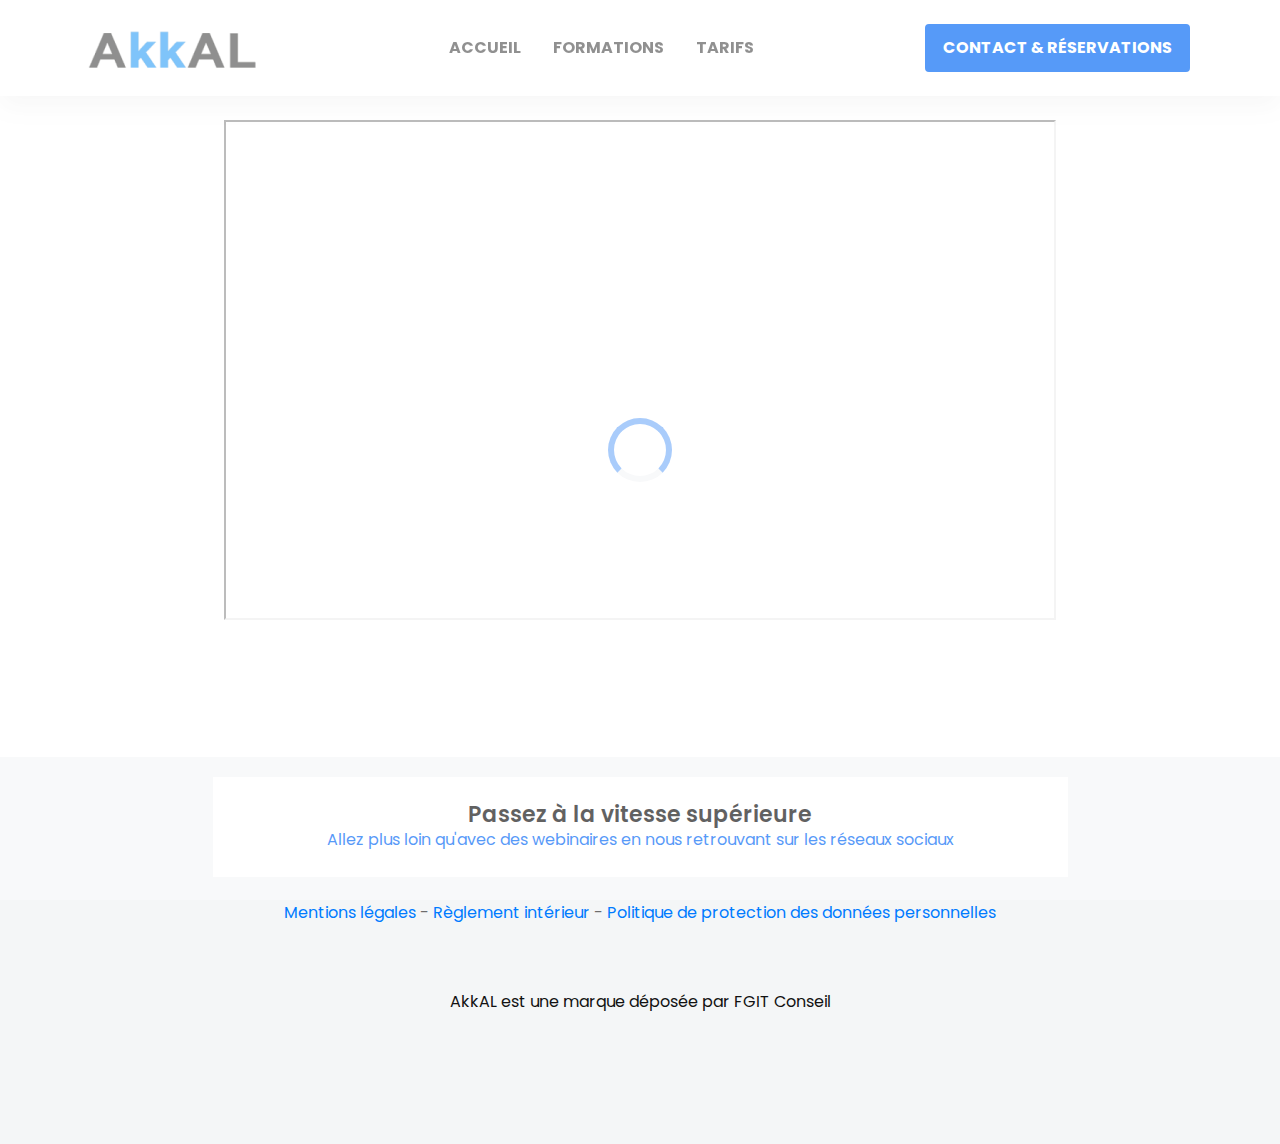
==== commit 79a73c11: "Ajout de l'Analytics" ====
--- a/c5e423c7-1b0a-4bc1-b007-1ec89167972b.html
+++ b/c5e423c7-1b0a-4bc1-b007-1ec89167972b.html
@@ -5,9 +5,17 @@
     <meta name="robots" content="none">
     <meta charset="utf-8">
     <!--====== Title ======-->
-    <title>AkkAL - Formation & Collectif - Mentions légales</title>
-    <meta name="description" content="">
+    <title>AkkAL - Formation & Collectif - Plan détaillé</title>
+    <meta name="description" content="AkkAL est un centre de formation. L'offre de formation innovante porte à la fois sur la création de startups et sur l'excellence dans le travail de Consulting.">
     <meta name="viewport" content="width=device-width, initial-scale=1">
+    <!-- Global site tag (gtag.js) - Google Analytics -->
+    <script async src="https://www.googletagmanager.com/gtag/js?id=G-PBC5NP2LXW"></script>
+    <script>
+        window.dataLayer = window.dataLayer || [];
+        function gtag(){dataLayer.push(arguments);}
+        gtag('js', new Date());
+        gtag('config', 'G-PBC5NP2LXW');
+    </script>
     <!--====== Favicon Icon ======-->
     <link rel="shortcut icon" href="assets/images/favicon.ico" type="image/ico">
     <!--====== Magnific Popup CSS ======-->
